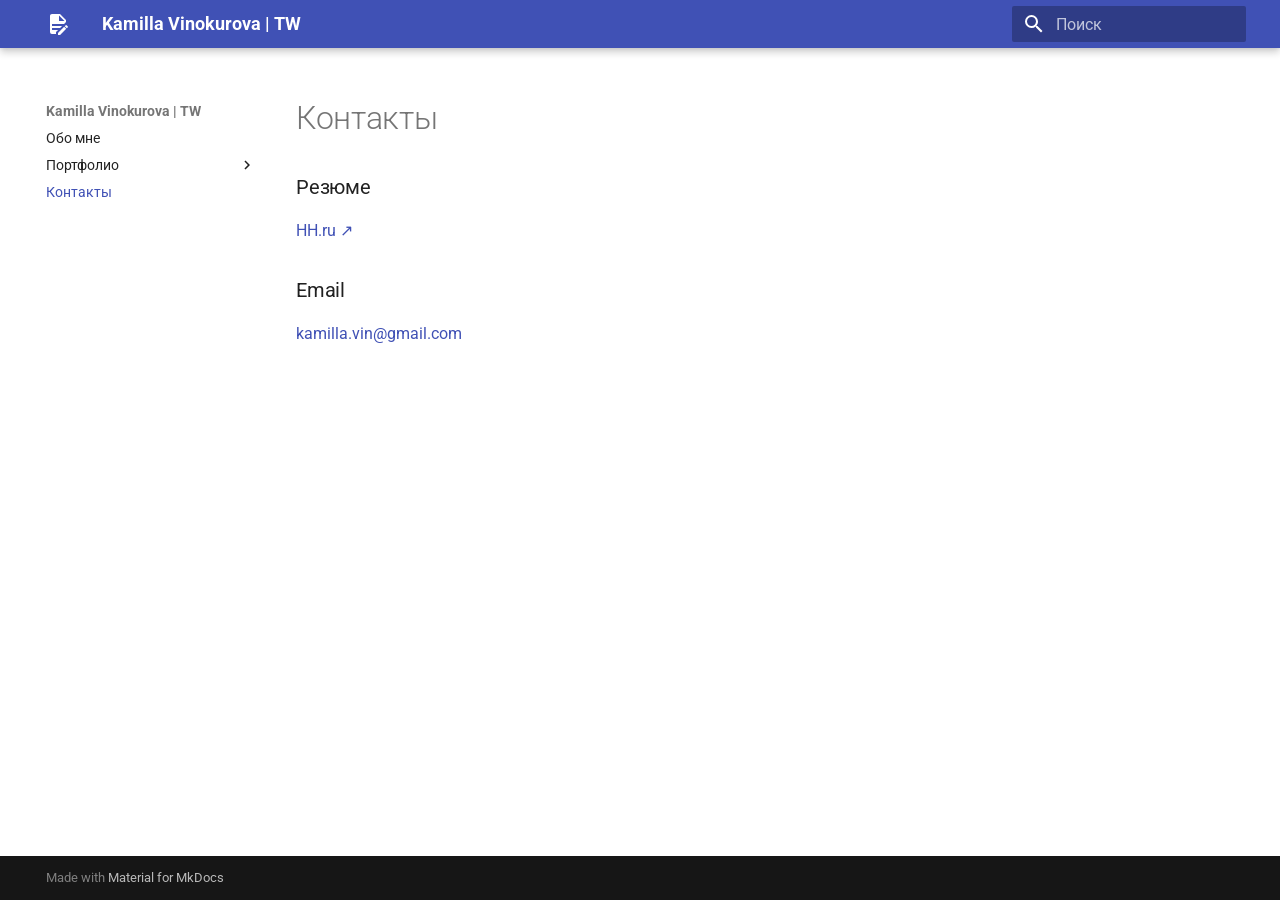
==== contacts/index.html @ a93f8b71 "Deployed 74d7a4c with MkDocs version: 1.5.3" ====
<!doctype html>
<html lang="ru" class="no-js">
  <head>
    
      <meta charset="utf-8">
      <meta name="viewport" content="width=device-width,initial-scale=1">
      
      
      
      
        <link rel="prev" href="../portfolio/articles-diagrams/">
      
      
      
      <link rel="icon" href="../assets/images/favicon.png">
      <meta name="generator" content="mkdocs-1.5.3, mkdocs-material-9.5.17">
    
    
      
        <title>Контакты - Kamilla Vinokurova | TW</title>
      
    
    
      <link rel="stylesheet" href="../assets/stylesheets/main.bcfcd587.min.css">
      
        
        <link rel="stylesheet" href="../assets/stylesheets/palette.06af60db.min.css">
      
      


    
    
      
    
    
      
        
        
        <link rel="preconnect" href="https://fonts.gstatic.com" crossorigin>
        <link rel="stylesheet" href="https://fonts.googleapis.com/css?family=Roboto:300,300i,400,400i,700,700i%7CRoboto+Mono:400,400i,700,700i&display=fallback">
        <style>:root{--md-text-font:"Roboto";--md-code-font:"Roboto Mono"}</style>
      
    
    
      <link rel="stylesheet" href="../stylesheets/extra.css">
    
    <script>__md_scope=new URL("..",location),__md_hash=e=>[...e].reduce((e,_)=>(e<<5)-e+_.charCodeAt(0),0),__md_get=(e,_=localStorage,t=__md_scope)=>JSON.parse(_.getItem(t.pathname+"."+e)),__md_set=(e,_,t=localStorage,a=__md_scope)=>{try{t.setItem(a.pathname+"."+e,JSON.stringify(_))}catch(e){}}</script>
    
      

    
    
    
  </head>
  
  
    
    
    
    
    
    <body dir="ltr" data-md-color-scheme="default" data-md-color-primary="indigo" data-md-color-accent="indigo">
  
    
    <input class="md-toggle" data-md-toggle="drawer" type="checkbox" id="__drawer" autocomplete="off">
    <input class="md-toggle" data-md-toggle="search" type="checkbox" id="__search" autocomplete="off">
    <label class="md-overlay" for="__drawer"></label>
    <div data-md-component="skip">
      
    </div>
    <div data-md-component="announce">
      
    </div>
    
    
      

  

<header class="md-header md-header--shadow" data-md-component="header">
  <nav class="md-header__inner md-grid" aria-label="Верхний колонтитул">
    <a href=".." title="Kamilla Vinokurova | TW" class="md-header__button md-logo" aria-label="Kamilla Vinokurova | TW" data-md-component="logo">
      
  
  <svg xmlns="http://www.w3.org/2000/svg" viewBox="0 0 24 24"><path d="M6 2c-1.11 0-2 .89-2 2v16a2 2 0 0 0 2 2h4v-1.91L12.09 18H6v-2h8.09l2-2H6v-2h12.09L20 10.09V8l-6-6H6m7 1.5L18.5 9H13V3.5m7.15 9.5a.55.55 0 0 0-.4.16l-1.02 1.02 2.09 2.08 1.02-1.01c.21-.22.21-.58 0-.79l-1.3-1.3a.544.544 0 0 0-.39-.16m-2.01 1.77L12 20.92V23h2.08l6.15-6.15-2.09-2.08Z"/></svg>

    </a>
    <label class="md-header__button md-icon" for="__drawer">
      
      <svg xmlns="http://www.w3.org/2000/svg" viewBox="0 0 24 24"><path d="M3 6h18v2H3V6m0 5h18v2H3v-2m0 5h18v2H3v-2Z"/></svg>
    </label>
    <div class="md-header__title" data-md-component="header-title">
      <div class="md-header__ellipsis">
        <div class="md-header__topic">
          <span class="md-ellipsis">
            Kamilla Vinokurova | TW
          </span>
        </div>
        <div class="md-header__topic" data-md-component="header-topic">
          <span class="md-ellipsis">
            
              Контакты
            
          </span>
        </div>
      </div>
    </div>
    
      
    
    
    
    
      <label class="md-header__button md-icon" for="__search">
        
        <svg xmlns="http://www.w3.org/2000/svg" viewBox="0 0 24 24"><path d="M9.5 3A6.5 6.5 0 0 1 16 9.5c0 1.61-.59 3.09-1.56 4.23l.27.27h.79l5 5-1.5 1.5-5-5v-.79l-.27-.27A6.516 6.516 0 0 1 9.5 16 6.5 6.5 0 0 1 3 9.5 6.5 6.5 0 0 1 9.5 3m0 2C7 5 5 7 5 9.5S7 14 9.5 14 14 12 14 9.5 12 5 9.5 5Z"/></svg>
      </label>
      <div class="md-search" data-md-component="search" role="dialog">
  <label class="md-search__overlay" for="__search"></label>
  <div class="md-search__inner" role="search">
    <form class="md-search__form" name="search">
      <input type="text" class="md-search__input" name="query" aria-label="Поиск" placeholder="Поиск" autocapitalize="off" autocorrect="off" autocomplete="off" spellcheck="false" data-md-component="search-query" required>
      <label class="md-search__icon md-icon" for="__search">
        
        <svg xmlns="http://www.w3.org/2000/svg" viewBox="0 0 24 24"><path d="M9.5 3A6.5 6.5 0 0 1 16 9.5c0 1.61-.59 3.09-1.56 4.23l.27.27h.79l5 5-1.5 1.5-5-5v-.79l-.27-.27A6.516 6.516 0 0 1 9.5 16 6.5 6.5 0 0 1 3 9.5 6.5 6.5 0 0 1 9.5 3m0 2C7 5 5 7 5 9.5S7 14 9.5 14 14 12 14 9.5 12 5 9.5 5Z"/></svg>
        
        <svg xmlns="http://www.w3.org/2000/svg" viewBox="0 0 24 24"><path d="M20 11v2H8l5.5 5.5-1.42 1.42L4.16 12l7.92-7.92L13.5 5.5 8 11h12Z"/></svg>
      </label>
      <nav class="md-search__options" aria-label="Поиск">
        
        <button type="reset" class="md-search__icon md-icon" title="Очистить" aria-label="Очистить" tabindex="-1">
          
          <svg xmlns="http://www.w3.org/2000/svg" viewBox="0 0 24 24"><path d="M19 6.41 17.59 5 12 10.59 6.41 5 5 6.41 10.59 12 5 17.59 6.41 19 12 13.41 17.59 19 19 17.59 13.41 12 19 6.41Z"/></svg>
        </button>
      </nav>
      
    </form>
    <div class="md-search__output">
      <div class="md-search__scrollwrap" data-md-scrollfix>
        <div class="md-search-result" data-md-component="search-result">
          <div class="md-search-result__meta">
            Инициализация поиска
          </div>
          <ol class="md-search-result__list" role="presentation"></ol>
        </div>
      </div>
    </div>
  </div>
</div>
    
    
  </nav>
  
</header>
    
    <div class="md-container" data-md-component="container">
      
      
        
          
        
      
      <main class="md-main" data-md-component="main">
        <div class="md-main__inner md-grid">
          
            
              
              <div class="md-sidebar md-sidebar--primary" data-md-component="sidebar" data-md-type="navigation" >
                <div class="md-sidebar__scrollwrap">
                  <div class="md-sidebar__inner">
                    



<nav class="md-nav md-nav--primary" aria-label="Навигация" data-md-level="0">
  <label class="md-nav__title" for="__drawer">
    <a href=".." title="Kamilla Vinokurova | TW" class="md-nav__button md-logo" aria-label="Kamilla Vinokurova | TW" data-md-component="logo">
      
  
  <svg xmlns="http://www.w3.org/2000/svg" viewBox="0 0 24 24"><path d="M6 2c-1.11 0-2 .89-2 2v16a2 2 0 0 0 2 2h4v-1.91L12.09 18H6v-2h8.09l2-2H6v-2h12.09L20 10.09V8l-6-6H6m7 1.5L18.5 9H13V3.5m7.15 9.5a.55.55 0 0 0-.4.16l-1.02 1.02 2.09 2.08 1.02-1.01c.21-.22.21-.58 0-.79l-1.3-1.3a.544.544 0 0 0-.39-.16m-2.01 1.77L12 20.92V23h2.08l6.15-6.15-2.09-2.08Z"/></svg>

    </a>
    Kamilla Vinokurova | TW
  </label>
  
  <ul class="md-nav__list" data-md-scrollfix>
    
      
      
  
  
  
  
    <li class="md-nav__item">
      <a href=".." class="md-nav__link">
        
  
  <span class="md-ellipsis">
    Обо мне
  </span>
  

      </a>
    </li>
  

    
      
      
  
  
  
  
    
    
    
    
    <li class="md-nav__item md-nav__item--nested">
      
        
        
        <input class="md-nav__toggle md-toggle " type="checkbox" id="__nav_2" >
        
          
          <label class="md-nav__link" for="__nav_2" id="__nav_2_label" tabindex="0">
            
  
  <span class="md-ellipsis">
    Портфолио
  </span>
  

            <span class="md-nav__icon md-icon"></span>
          </label>
        
        <nav class="md-nav" data-md-level="1" aria-labelledby="__nav_2_label" aria-expanded="false">
          <label class="md-nav__title" for="__nav_2">
            <span class="md-nav__icon md-icon"></span>
            Портфолио
          </label>
          <ul class="md-nav__list" data-md-scrollfix>
            
              
                
  
  
  
  
    <li class="md-nav__item">
      <a href="../portfolio/user-guides/" class="md-nav__link">
        
  
  <span class="md-ellipsis">
    Руководства пользователя
  </span>
  

      </a>
    </li>
  

              
            
              
                
  
  
  
  
    <li class="md-nav__item">
      <a href="../portfolio/product-docs/" class="md-nav__link">
        
  
  <span class="md-ellipsis">
    Datasheets и паспорта
  </span>
  

      </a>
    </li>
  

              
            
              
                
  
  
  
  
    <li class="md-nav__item">
      <a href="../portfolio/certification/" class="md-nav__link">
        
  
  <span class="md-ellipsis">
    Сертификация
  </span>
  

      </a>
    </li>
  

              
            
              
                
  
  
  
  
    <li class="md-nav__item">
      <a href="../portfolio/articles-diagrams/" class="md-nav__link">
        
  
  <span class="md-ellipsis">
    Статьи и схемы
  </span>
  

      </a>
    </li>
  

              
            
          </ul>
        </nav>
      
    </li>
  

    
      
      
  
  
    
  
  
  
    <li class="md-nav__item md-nav__item--active">
      
      <input class="md-nav__toggle md-toggle" type="checkbox" id="__toc">
      
      
      
      <a href="./" class="md-nav__link md-nav__link--active">
        
  
  <span class="md-ellipsis">
    Контакты
  </span>
  

      </a>
      
    </li>
  

    
  </ul>
</nav>
                  </div>
                </div>
              </div>
            
            
              
              <div class="md-sidebar md-sidebar--secondary" data-md-component="sidebar" data-md-type="toc" >
                <div class="md-sidebar__scrollwrap">
                  <div class="md-sidebar__inner">
                    

<nav class="md-nav md-nav--secondary" aria-label="Содержание">
  
  
  
  
</nav>
                  </div>
                </div>
              </div>
            
          
          
            <div class="md-content" data-md-component="content">
              <article class="md-content__inner md-typeset">
                
                  


<h1>Контакты</h1>

<div class="contacts-grid">

    <div class="contact-card">
        <h3>Резюме</h3>
        <a href="https://hh.ru/resume/ebfca2e8ff0251834f0039ed1f47686b756761" target="_blank">HH.ru ↗</a>
    </div>

    <div class="contact-card">
        <h3>Email</h3>
        <a href="mailto:kamilla.vin@gmail.com">kamilla.vin@gmail.com</a>
    </div>

   <!--
   <div class="contact-card">
        <h3>LinkedIn</h3>
        <a href="ССЫЛКА_НА_LINKEDIN" target="_blank">Профиль ↗</a>
    </div>

    <div class="contact-card">
        <h3>Habr Career</h3>
        <a href="ССЫЛКА_НА_HABR" target="_blank">Профиль ↗</a>
    </div>
    -->

</div>












                
              </article>
            </div>
          
          
<script>var target=document.getElementById(location.hash.slice(1));target&&target.name&&(target.checked=target.name.startsWith("__tabbed_"))</script>
        </div>
        
      </main>
      
        <footer class="md-footer">
  
  <div class="md-footer-meta md-typeset">
    <div class="md-footer-meta__inner md-grid">
      <div class="md-copyright">
  
  
    Made with
    <a href="https://squidfunk.github.io/mkdocs-material/" target="_blank" rel="noopener">
      Material for MkDocs
    </a>
  
</div>
      
    </div>
  </div>
</footer>
      
    </div>
    <div class="md-dialog" data-md-component="dialog">
      <div class="md-dialog__inner md-typeset"></div>
    </div>
    
    
    <script id="__config" type="application/json">{"base": "..", "features": [], "search": "../assets/javascripts/workers/search.b8dbb3d2.min.js", "translations": {"clipboard.copied": "\u0421\u043a\u043e\u043f\u0438\u0440\u043e\u0432\u0430\u043d\u043e \u0432 \u0431\u0443\u0444\u0435\u0440", "clipboard.copy": "\u041a\u043e\u043f\u0438\u0440\u043e\u0432\u0430\u0442\u044c \u0432 \u0431\u0443\u0444\u0435\u0440", "search.result.more.one": "\u0415\u0449\u0451 1 \u043d\u0430 \u044d\u0442\u043e\u0439 \u0441\u0442\u0440\u0430\u043d\u0438\u0446\u0435", "search.result.more.other": "\u0415\u0449\u0451 # \u043d\u0430 \u044d\u0442\u043e\u0439 \u0441\u0442\u0440\u0430\u043d\u0438\u0446\u0435", "search.result.none": "\u0421\u043e\u0432\u043f\u0430\u0434\u0435\u043d\u0438\u0439 \u043d\u0435 \u043d\u0430\u0439\u0434\u0435\u043d\u043e", "search.result.one": "\u041d\u0430\u0439\u0434\u0435\u043d\u043e 1 \u0441\u043e\u0432\u043f\u0430\u0434\u0435\u043d\u0438\u0435", "search.result.other": "\u041d\u0430\u0439\u0434\u0435\u043d\u043e \u0441\u043e\u0432\u043f\u0430\u0434\u0435\u043d\u0438\u0439: #", "search.result.placeholder": "\u041d\u0430\u0447\u043d\u0438\u0442\u0435 \u043f\u0435\u0447\u0430\u0442\u0430\u0442\u044c \u0434\u043b\u044f \u043f\u043e\u0438\u0441\u043a\u0430", "search.result.term.missing": "\u041e\u0442\u0441\u0443\u0442\u0441\u0442\u0432\u0443\u0435\u0442", "select.version": "\u0412\u044b\u0431\u0435\u0440\u0438\u0442\u0435 \u0432\u0435\u0440\u0441\u0438\u044e"}}</script>
    
    
      <script src="../assets/javascripts/bundle.1e8ae164.min.js"></script>
      
    
  </body>
</html>
---- assets/stylesheets/main.bcfcd587.min.css ----
@charset "UTF-8";html{-webkit-text-size-adjust:none;-moz-text-size-adjust:none;text-size-adjust:none;box-sizing:border-box}*,:after,:before{box-sizing:inherit}@media (prefers-reduced-motion){*,:after,:before{transition:none!important}}body{margin:0}a,button,input,label{-webkit-tap-highlight-color:transparent}a{color:inherit;text-decoration:none}hr{border:0;box-sizing:initial;display:block;height:.05rem;overflow:visible;padding:0}small{font-size:80%}sub,sup{line-height:1em}img{border-style:none}table{border-collapse:initial;border-spacing:0}td,th{font-weight:400;vertical-align:top}button{background:#0000;border:0;font-family:inherit;font-size:inherit;margin:0;padding:0}input{border:0;outline:none}:root{--md-primary-fg-color:#4051b5;--md-primary-fg-color--light:#5d6cc0;--md-primary-fg-color--dark:#303fa1;--md-primary-bg-color:#fff;--md-primary-bg-color--light:#ffffffb3;--md-accent-fg-color:#526cfe;--md-accent-fg-color--transparent:#526cfe1a;--md-accent-bg-color:#fff;--md-accent-bg-color--light:#ffffffb3}[data-md-color-scheme=default]{color-scheme:light}[data-md-color-scheme=default] img[src$="#gh-dark-mode-only"],[data-md-color-scheme=default] img[src$="#only-dark"]{display:none}:root,[data-md-color-scheme=default]{--md-hue:225deg;--md-default-fg-color:#000000de;--md-default-fg-color--light:#0000008a;--md-default-fg-color--lighter:#00000052;--md-default-fg-color--lightest:#00000012;--md-default-bg-color:#fff;--md-default-bg-color--light:#ffffffb3;--md-default-bg-color--lighter:#ffffff4d;--md-default-bg-color--lightest:#ffffff1f;--md-code-fg-color:#36464e;--md-code-bg-color:#f5f5f5;--md-code-hl-color:#4287ff;--md-code-hl-color--light:#4287ff1a;--md-code-hl-number-color:#d52a2a;--md-code-hl-special-color:#db1457;--md-code-hl-function-color:#a846b9;--md-code-hl-constant-color:#6e59d9;--md-code-hl-keyword-color:#3f6ec6;--md-code-hl-string-color:#1c7d4d;--md-code-hl-name-color:var(--md-code-fg-color);--md-code-hl-operator-color:var(--md-default-fg-color--light);--md-code-hl-punctuation-color:var(--md-default-fg-color--light);--md-code-hl-comment-color:var(--md-default-fg-color--light);--md-code-hl-generic-color:var(--md-default-fg-color--light);--md-code-hl-variable-color:var(--md-default-fg-color--light);--md-typeset-color:var(--md-default-fg-color);--md-typeset-a-color:var(--md-primary-fg-color);--md-typeset-del-color:#f5503d26;--md-typeset-ins-color:#0bd57026;--md-typeset-kbd-color:#fafafa;--md-typeset-kbd-accent-color:#fff;--md-typeset-kbd-border-color:#b8b8b8;--md-typeset-mark-color:#ffff0080;--md-typeset-table-color:#0000001f;--md-typeset-table-color--light:rgba(0,0,0,.035);--md-admonition-fg-color:var(--md-default-fg-color);--md-admonition-bg-color:var(--md-default-bg-color);--md-warning-fg-color:#000000de;--md-warning-bg-color:#ff9;--md-footer-fg-color:#fff;--md-footer-fg-color--light:#ffffffb3;--md-footer-fg-color--lighter:#ffffff73;--md-footer-bg-color:#000000de;--md-footer-bg-color--dark:#00000052;--md-shadow-z1:0 0.2rem 0.5rem #0000000d,0 0 0.05rem #0000001a;--md-shadow-z2:0 0.2rem 0.5rem #0000001a,0 0 0.05rem #00000040;--md-shadow-z3:0 0.2rem 0.5rem #0003,0 0 0.05rem #00000059}.md-icon svg{fill:currentcolor;display:block;height:1.2rem;width:1.2rem}body{-webkit-font-smoothing:antialiased;-moz-osx-font-smoothing:grayscale;--md-text-font-family:var(--md-text-font,_),-apple-system,BlinkMacSystemFont,Helvetica,Arial,sans-serif;--md-code-font-family:var(--md-code-font,_),SFMono-Regular,Consolas,Menlo,monospace}aside,body,input{font-feature-settings:"kern","liga";color:var(--md-typeset-color);font-family:var(--md-text-font-family)}code,kbd,pre{font-feature-settings:"kern";font-family:var(--md-code-font-family)}:root{--md-typeset-table-sort-icon:url('data:image/svg+xml;charset=utf-8,<svg xmlns="http://www.w3.org/2000/svg" viewBox="0 0 24 24"><path d="m18 21-4-4h3V7h-3l4-4 4 4h-3v10h3M2 19v-2h10v2M2 13v-2h7v2M2 7V5h4v2H2Z"/></svg>');--md-typeset-table-sort-icon--asc:url('data:image/svg+xml;charset=utf-8,<svg xmlns="http://www.w3.org/2000/svg" viewBox="0 0 24 24"><path d="M19 17h3l-4 4-4-4h3V3h2M2 17h10v2H2M6 5v2H2V5m0 6h7v2H2v-2Z"/></svg>');--md-typeset-table-sort-icon--desc:url('data:image/svg+xml;charset=utf-8,<svg xmlns="http://www.w3.org/2000/svg" viewBox="0 0 24 24"><path d="M19 7h3l-4-4-4 4h3v14h2M2 17h10v2H2M6 5v2H2V5m0 6h7v2H2v-2Z"/></svg>')}.md-typeset{-webkit-print-color-adjust:exact;color-adjust:exact;font-size:.8rem;line-height:1.6}@media print{.md-typeset{font-size:.68rem}}.md-typeset blockquote,.md-typeset dl,.md-typeset figure,.md-typeset ol,.md-typeset pre,.md-typeset ul{margin-bottom:1em;margin-top:1em}.md-typeset h1{color:var(--md-default-fg-color--light);font-size:2em;line-height:1.3;margin:0 0 1.25em}.md-typeset h1,.md-typeset h2{font-weight:300;letter-spacing:-.01em}.md-typeset h2{font-size:1.5625em;line-height:1.4;margin:1.6em 0 .64em}.md-typeset h3{font-size:1.25em;font-weight:400;letter-spacing:-.01em;line-height:1.5;margin:1.6em 0 .8em}.md-typeset h2+h3{margin-top:.8em}.md-typeset h4{font-weight:700;letter-spacing:-.01em;margin:1em 0}.md-typeset h5,.md-typeset h6{color:var(--md-default-fg-color--light);font-size:.8em;font-weight:700;letter-spacing:-.01em;margin:1.25em 0}.md-typeset h5{text-transform:uppercase}.md-typeset hr{border-bottom:.05rem solid var(--md-default-fg-color--lightest);display:flow-root;margin:1.5em 0}.md-typeset a{color:var(--md-typeset-a-color);word-break:break-word}.md-typeset a,.md-typeset a:before{transition:color 125ms}.md-typeset a:focus,.md-typeset a:hover{color:var(--md-accent-fg-color)}.md-typeset a:focus code,.md-typeset a:hover code{background-color:var(--md-accent-fg-color--transparent)}.md-typeset a code{color:currentcolor;transition:background-color 125ms}.md-typeset a.focus-visible{outline-color:var(--md-accent-fg-color);outline-offset:.2rem}.md-typeset code,.md-typeset kbd,.md-typeset pre{color:var(--md-code-fg-color);direction:ltr;font-variant-ligatures:none}@media print{.md-typeset code,.md-typeset kbd,.md-typeset pre{white-space:pre-wrap}}.md-typeset code{background-color:var(--md-code-bg-color);border-radius:.1rem;-webkit-box-decoration-break:clone;box-decoration-break:clone;font-size:.85em;padding:0 .2941176471em;word-break:break-word}.md-typeset code:not(.focus-visible){-webkit-tap-highlight-color:transparent;outline:none}.md-typeset pre{display:flow-root;line-height:1.4;position:relative}.md-typeset pre>code{-webkit-box-decoration-break:slice;box-decoration-break:slice;box-shadow:none;display:block;margin:0;outline-color:var(--md-accent-fg-color);overflow:auto;padding:.7720588235em 1.1764705882em;scrollbar-color:var(--md-default-fg-color--lighter) #0000;scrollbar-width:thin;touch-action:auto;word-break:normal}.md-typeset pre>code:hover{scrollbar-color:var(--md-accent-fg-color) #0000}.md-typeset pre>code::-webkit-scrollbar{height:.2rem;width:.2rem}.md-typeset pre>code::-webkit-scrollbar-thumb{background-color:var(--md-default-fg-color--lighter)}.md-typeset pre>code::-webkit-scrollbar-thumb:hover{background-color:var(--md-accent-fg-color)}.md-typeset kbd{background-color:var(--md-typeset-kbd-color);border-radius:.1rem;box-shadow:0 .1rem 0 .05rem var(--md-typeset-kbd-border-color),0 .1rem 0 var(--md-typeset-kbd-border-color),0 -.1rem .2rem var(--md-typeset-kbd-accent-color) inset;color:var(--md-default-fg-color);display:inline-block;font-size:.75em;padding:0 .6666666667em;vertical-align:text-top;word-break:break-word}.md-typeset mark{background-color:var(--md-typeset-mark-color);-webkit-box-decoration-break:clone;box-decoration-break:clone;color:inherit;word-break:break-word}.md-typeset abbr{border-bottom:.05rem dotted var(--md-default-fg-color--light);cursor:help;text-decoration:none}.md-typeset small{opacity:.75}[dir=ltr] .md-typeset sub,[dir=ltr] .md-typeset sup{margin-left:.078125em}[dir=rtl] .md-typeset sub,[dir=rtl] .md-typeset sup{margin-right:.078125em}[dir=ltr] .md-typeset blockquote{padding-left:.6rem}[dir=rtl] .md-typeset blockquote{padding-right:.6rem}[dir=ltr] .md-typeset blockquote{border-left:.2rem solid var(--md-default-fg-color--lighter)}[dir=rtl] .md-typeset blockquote{border-right:.2rem solid var(--md-default-fg-color--lighter)}.md-typeset blockquote{color:var(--md-default-fg-color--light);margin-left:0;margin-right:0}.md-typeset ul{list-style-type:disc}[dir=ltr] .md-typeset ol,[dir=ltr] .md-typeset ul{margin-left:.625em}[dir=rtl] .md-typeset ol,[dir=rtl] .md-typeset ul{margin-right:.625em}.md-typeset ol,.md-typeset ul{padding:0}.md-typeset ol:not([hidden]),.md-typeset ul:not([hidden]){display:flow-root}.md-typeset ol ol,.md-typeset ul ol{list-style-type:lower-alpha}.md-typeset ol ol ol,.md-typeset ul ol ol{list-style-type:lower-roman}[dir=ltr] .md-typeset ol li,[dir=ltr] .md-typeset ul li{margin-left:1.25em}[dir=rtl] .md-typeset ol li,[dir=rtl] .md-typeset ul li{margin-right:1.25em}.md-typeset ol li,.md-typeset ul li{margin-bottom:.5em}.md-typeset ol li blockquote,.md-typeset ol li p,.md-typeset ul li blockquote,.md-typeset ul li p{margin:.5em 0}.md-typeset ol li:last-child,.md-typeset ul li:last-child{margin-bottom:0}[dir=ltr] .md-typeset ol li ol,[dir=ltr] .md-typeset ol li ul,[dir=ltr] .md-typeset ul li ol,[dir=ltr] .md-typeset ul li ul{margin-left:.625em}[dir=rtl] .md-typeset ol li ol,[dir=rtl] .md-typeset ol li ul,[dir=rtl] .md-typeset ul li ol,[dir=rtl] .md-typeset ul li ul{margin-right:.625em}.md-typeset ol li ol,.md-typeset ol li ul,.md-typeset ul li ol,.md-typeset ul li ul{margin-bottom:.5em;margin-top:.5em}[dir=ltr] .md-typeset dd{margin-left:1.875em}[dir=rtl] .md-typeset dd{margin-right:1.875em}.md-typeset dd{margin-bottom:1.5em;margin-top:1em}.md-typeset img,.md-typeset svg,.md-typeset video{height:auto;max-width:100%}.md-typeset img[align=left]{margin:1em 1em 1em 0}.md-typeset img[align=right]{margin:1em 0 1em 1em}.md-typeset img[align]:only-child{margin-top:0}.md-typeset figure{display:flow-root;margin:1em auto;max-width:100%;text-align:center;width:-moz-fit-content;width:fit-content}.md-typeset figure img{display:block;margin:0 auto}.md-typeset figcaption{font-style:italic;margin:1em auto;max-width:24rem}.md-typeset iframe{max-width:100%}.md-typeset table:not([class]){background-color:var(--md-default-bg-color);border:.05rem solid var(--md-typeset-table-color);border-radius:.1rem;display:inline-block;font-size:.64rem;max-width:100%;overflow:auto;touch-action:auto}@media print{.md-typeset table:not([class]){display:table}}.md-typeset table:not([class])+*{margin-top:1.5em}.md-typeset table:not([class]) td>:first-child,.md-typeset table:not([class]) th>:first-child{margin-top:0}.md-typeset table:not([class]) td>:last-child,.md-typeset table:not([class]) th>:last-child{margin-bottom:0}.md-typeset table:not([class]) td:not([align]),.md-typeset table:not([class]) th:not([align]){text-align:left}[dir=rtl] .md-typeset table:not([class]) td:not([align]),[dir=rtl] .md-typeset table:not([class]) th:not([align]){text-align:right}.md-typeset table:not([class]) th{font-weight:700;min-width:5rem;padding:.9375em 1.25em;vertical-align:top}.md-typeset table:not([class]) td{border-top:.05rem solid var(--md-typeset-table-color);padding:.9375em 1.25em;vertical-align:top}.md-typeset table:not([class]) tbody tr{transition:background-color 125ms}.md-typeset table:not([class]) tbody tr:hover{background-color:var(--md-typeset-table-color--light);box-shadow:0 .05rem 0 var(--md-default-bg-color) inset}.md-typeset table:not([class]) a{word-break:normal}.md-typeset table th[role=columnheader]{cursor:pointer}[dir=ltr] .md-typeset table th[role=columnheader]:after{margin-left:.5em}[dir=rtl] .md-typeset table th[role=columnheader]:after{margin-right:.5em}.md-typeset table th[role=columnheader]:after{content:"";display:inline-block;height:1.2em;-webkit-mask-image:var(--md-typeset-table-sort-icon);mask-image:var(--md-typeset-table-sort-icon);-webkit-mask-repeat:no-repeat;mask-repeat:no-repeat;-webkit-mask-size:contain;mask-size:contain;transition:background-color 125ms;vertical-align:text-bottom;width:1.2em}.md-typeset table th[role=columnheader]:hover:after{background-color:var(--md-default-fg-color--lighter)}.md-typeset table th[role=columnheader][aria-sort=ascending]:after{background-color:var(--md-default-fg-color--light);-webkit-mask-image:var(--md-typeset-table-sort-icon--asc);mask-image:var(--md-typeset-table-sort-icon--asc)}.md-typeset table th[role=columnheader][aria-sort=descending]:after{background-color:var(--md-default-fg-color--light);-webkit-mask-image:var(--md-typeset-table-sort-icon--desc);mask-image:var(--md-typeset-table-sort-icon--desc)}.md-typeset__scrollwrap{margin:1em -.8rem;overflow-x:auto;touch-action:auto}.md-typeset__table{display:inline-block;margin-bottom:.5em;padding:0 .8rem}@media print{.md-typeset__table{display:block}}html .md-typeset__table table{display:table;margin:0;overflow:hidden;width:100%}@media screen and (max-width:44.984375em){.md-content__inner>pre{margin:1em -.8rem}.md-content__inner>pre code{border-radius:0}}.md-typeset .md-author{border-radius:100%;display:block;flex-shrink:0;height:1.6rem;overflow:hidden;position:relative;transition:color 125ms,transform 125ms;width:1.6rem}.md-typeset .md-author img{display:block}.md-typeset .md-author--more{background:var(--md-default-fg-color--lightest);color:var(--md-default-fg-color--lighter);font-size:.6rem;font-weight:700;line-height:1.6rem;text-align:center}.md-typeset .md-author--long{height:2.4rem;width:2.4rem}.md-typeset a.md-author{transform:scale(1)}.md-typeset a.md-author img{filter:grayscale(100%) opacity(75%);transition:filter 125ms}.md-typeset a.md-author:focus,.md-typeset a.md-author:hover{transform:scale(1.1);z-index:1}.md-typeset a.md-author:focus img,.md-typeset a.md-author:hover img{filter:grayscale(0)}.md-banner{background-color:var(--md-footer-bg-color);color:var(--md-footer-fg-color);overflow:auto}@media print{.md-banner{display:none}}.md-banner--warning{background-color:var(--md-warning-bg-color);color:var(--md-warning-fg-color)}.md-banner__inner{font-size:.7rem;margin:.6rem auto;padding:0 .8rem}[dir=ltr] .md-banner__button{float:right}[dir=rtl] .md-banner__button{float:left}.md-banner__button{color:inherit;cursor:pointer;transition:opacity .25s}.no-js .md-banner__button{display:none}.md-banner__button:hover{opacity:.7}html{font-size:125%;height:100%;overflow-x:hidden}@media screen and (min-width:100em){html{font-size:137.5%}}@media screen and (min-width:125em){html{font-size:150%}}body{background-color:var(--md-default-bg-color);display:flex;flex-direction:column;font-size:.5rem;min-height:100%;position:relative;width:100%}@media print{body{display:block}}@media screen and (max-width:59.984375em){body[data-md-scrolllock]{position:fixed}}.md-grid{margin-left:auto;margin-right:auto;max-width:61rem}.md-container{display:flex;flex-direction:column;flex-grow:1}@media print{.md-container{display:block}}.md-main{flex-grow:1}.md-main__inner{display:flex;height:100%;margin-top:1.5rem}.md-ellipsis{overflow:hidden;text-overflow:ellipsis}.md-toggle{display:none}.md-option{height:0;opacity:0;position:absolute;width:0}.md-option:checked+label:not([hidden]){display:block}.md-option.focus-visible+label{outline-color:var(--md-accent-fg-color);outline-style:auto}.md-skip{background-color:var(--md-default-fg-color);border-radius:.1rem;color:var(--md-default-bg-color);font-size:.64rem;margin:.5rem;opacity:0;outline-color:var(--md-accent-fg-color);padding:.3rem .5rem;position:fixed;transform:translateY(.4rem);z-index:-1}.md-skip:focus{opacity:1;transform:translateY(0);transition:transform .25s cubic-bezier(.4,0,.2,1),opacity 175ms 75ms;z-index:10}@page{margin:25mm}:root{--md-clipboard-icon:url('data:image/svg+xml;charset=utf-8,<svg xmlns="http://www.w3.org/2000/svg" viewBox="0 0 24 24"><path d="M19 21H8V7h11m0-2H8a2 2 0 0 0-2 2v14a2 2 0 0 0 2 2h11a2 2 0 0 0 2-2V7a2 2 0 0 0-2-2m-3-4H4a2 2 0 0 0-2 2v14h2V3h12V1Z"/></svg>')}.md-clipboard{border-radius:.1rem;color:var(--md-default-fg-color--lightest);cursor:pointer;height:1.5em;outline-color:var(--md-accent-fg-color);outline-offset:.1rem;position:absolute;right:.5em;top:.5em;transition:color .25s;width:1.5em;z-index:1}@media print{.md-clipboard{display:none}}.md-clipboard:not(.focus-visible){-webkit-tap-highlight-color:transparent;outline:none}:hover>.md-clipboard{color:var(--md-default-fg-color--light)}.md-clipboard:focus,.md-clipboard:hover{color:var(--md-accent-fg-color)}.md-clipboard:after{background-color:currentcolor;content:"";display:block;height:1.125em;margin:0 auto;-webkit-mask-image:var(--md-clipboard-icon);mask-image:var(--md-clipboard-icon);-webkit-mask-position:center;mask-position:center;-webkit-mask-repeat:no-repeat;mask-repeat:no-repeat;-webkit-mask-size:contain;mask-size:contain;width:1.125em}.md-clipboard--inline{cursor:pointer}.md-clipboard--inline code{transition:color .25s,background-color .25s}.md-clipboard--inline:focus code,.md-clipboard--inline:hover code{background-color:var(--md-accent-fg-color--transparent);color:var(--md-accent-fg-color)}@keyframes consent{0%{opacity:0;transform:translateY(100%)}to{opacity:1;transform:translateY(0)}}@keyframes overlay{0%{opacity:0}to{opacity:1}}.md-consent__overlay{animation:overlay .25s both;-webkit-backdrop-filter:blur(.1rem);backdrop-filter:blur(.1rem);background-color:#0000008a;height:100%;opacity:1;position:fixed;top:0;width:100%;z-index:5}.md-consent__inner{animation:consent .5s cubic-bezier(.1,.7,.1,1) both;background-color:var(--md-default-bg-color);border:0;border-radius:.1rem;bottom:0;box-shadow:0 0 .2rem #0000001a,0 .2rem .4rem #0003;max-height:100%;overflow:auto;padding:0;position:fixed;width:100%;z-index:5}.md-consent__form{padding:.8rem}.md-consent__settings{display:none;margin:1em 0}input:checked+.md-consent__settings{display:block}.md-consent__controls{margin-bottom:.8rem}.md-typeset .md-consent__controls .md-button{display:inline}@media screen and (max-width:44.984375em){.md-typeset .md-consent__controls .md-button{display:block;margin-top:.4rem;text-align:center;width:100%}}.md-consent label{cursor:pointer}.md-content{flex-grow:1;min-width:0}.md-content__inner{margin:0 .8rem 1.2rem;padding-top:.6rem}@media screen and (min-width:76.25em){[dir=ltr] .md-sidebar--primary:not([hidden])~.md-content>.md-content__inner{margin-left:1.2rem}[dir=ltr] .md-sidebar--secondary:not([hidden])~.md-content>.md-content__inner,[dir=rtl] .md-sidebar--primary:not([hidden])~.md-content>.md-content__inner{margin-right:1.2rem}[dir=rtl] .md-sidebar--secondary:not([hidden])~.md-content>.md-content__inner{margin-left:1.2rem}}.md-content__inner:before{content:"";display:block;height:.4rem}.md-content__inner>:last-child{margin-bottom:0}[dir=ltr] .md-content__button{float:right}[dir=rtl] .md-content__button{float:left}[dir=ltr] .md-content__button{margin-left:.4rem}[dir=rtl] .md-content__button{margin-right:.4rem}.md-content__button{margin:.4rem 0;padding:0}@media print{.md-content__button{display:none}}.md-typeset .md-content__button{color:var(--md-default-fg-color--lighter)}.md-content__button svg{display:inline;vertical-align:top}[dir=rtl] .md-content__button svg{transform:scaleX(-1)}[dir=ltr] .md-dialog{right:.8rem}[dir=rtl] .md-dialog{left:.8rem}.md-dialog{background-color:var(--md-default-fg-color);border-radius:.1rem;bottom:.8rem;box-shadow:var(--md-shadow-z3);min-width:11.1rem;opacity:0;padding:.4rem .6rem;pointer-events:none;position:fixed;transform:translateY(100%);transition:transform 0ms .4s,opacity .4s;z-index:4}@media print{.md-dialog{display:none}}.md-dialog--active{opacity:1;pointer-events:auto;transform:translateY(0);transition:transform .4s cubic-bezier(.075,.85,.175,1),opacity .4s}.md-dialog__inner{color:var(--md-default-bg-color);font-size:.7rem}.md-feedback{margin:2em 0 1em;text-align:center}.md-feedback fieldset{border:none;margin:0;padding:0}.md-feedback__title{font-weight:700;margin:1em auto}.md-feedback__inner{position:relative}.md-feedback__list{display:flex;flex-wrap:wrap;place-content:baseline center;position:relative}.md-feedback__list:hover .md-icon:not(:disabled){color:var(--md-default-fg-color--lighter)}:disabled .md-feedback__list{min-height:1.8rem}.md-feedback__icon{color:var(--md-default-fg-color--light);cursor:pointer;flex-shrink:0;margin:0 .1rem;transition:color 125ms}.md-feedback__icon:not(:disabled).md-icon:hover{color:var(--md-accent-fg-color)}.md-feedback__icon:disabled{color:var(--md-default-fg-color--lightest);pointer-events:none}.md-feedback__note{opacity:0;position:relative;transform:translateY(.4rem);transition:transform .4s cubic-bezier(.1,.7,.1,1),opacity .15s}.md-feedback__note>*{margin:0 auto;max-width:16rem}:disabled .md-feedback__note{opacity:1;transform:translateY(0)}.md-footer{background-color:var(--md-footer-bg-color);color:var(--md-footer-fg-color)}@media print{.md-footer{display:none}}.md-footer__inner{justify-content:space-between;overflow:auto;padding:.2rem}.md-footer__inner:not([hidden]){display:flex}.md-footer__link{align-items:end;display:flex;flex-grow:0.01;margin-bottom:.4rem;margin-top:1rem;max-width:100%;outline-color:var(--md-accent-fg-color);overflow:hidden;transition:opacity .25s}.md-footer__link:focus,.md-footer__link:hover{opacity:.7}[dir=rtl] .md-footer__link svg{transform:scaleX(-1)}@media screen and (max-width:44.984375em){.md-footer__link--prev{flex-shrink:0}.md-footer__link--prev .md-footer__title{display:none}}[dir=ltr] .md-footer__link--next{margin-left:auto}[dir=rtl] .md-footer__link--next{margin-right:auto}.md-footer__link--next{text-align:right}[dir=rtl] .md-footer__link--next{text-align:left}.md-footer__title{flex-grow:1;font-size:.9rem;margin-bottom:.7rem;max-width:calc(100% - 2.4rem);padding:0 1rem;white-space:nowrap}.md-footer__button{margin:.2rem;padding:.4rem}.md-footer__direction{font-size:.64rem;opacity:.7}.md-footer-meta{background-color:var(--md-footer-bg-color--dark)}.md-footer-meta__inner{display:flex;flex-wrap:wrap;justify-content:space-between;padding:.2rem}html .md-footer-meta.md-typeset a{color:var(--md-footer-fg-color--light)}html .md-footer-meta.md-typeset a:focus,html .md-footer-meta.md-typeset a:hover{color:var(--md-footer-fg-color)}.md-copyright{color:var(--md-footer-fg-color--lighter);font-size:.64rem;margin:auto .6rem;padding:.4rem 0;width:100%}@media screen and (min-width:45em){.md-copyright{width:auto}}.md-copyright__highlight{color:var(--md-footer-fg-color--light)}.md-social{display:inline-flex;gap:.2rem;margin:0 .4rem;padding:.2rem 0 .6rem}@media screen and (min-width:45em){.md-social{padding:.6rem 0}}.md-social__link{display:inline-block;height:1.6rem;text-align:center;width:1.6rem}.md-social__link:before{line-height:1.9}.md-social__link svg{fill:currentcolor;max-height:.8rem;vertical-align:-25%}.md-typeset .md-button{border:.1rem solid;border-radius:.1rem;color:var(--md-primary-fg-color);cursor:pointer;display:inline-block;font-weight:700;padding:.625em 2em;transition:color 125ms,background-color 125ms,border-color 125ms}.md-typeset .md-button--primary{background-color:var(--md-primary-fg-color);border-color:var(--md-primary-fg-color);color:var(--md-primary-bg-color)}.md-typeset .md-button:focus,.md-typeset .md-button:hover{background-color:var(--md-accent-fg-color);border-color:var(--md-accent-fg-color);color:var(--md-accent-bg-color)}[dir=ltr] .md-typeset .md-input{border-top-left-radius:.1rem}[dir=ltr] .md-typeset .md-input,[dir=rtl] .md-typeset .md-input{border-top-right-radius:.1rem}[dir=rtl] .md-typeset .md-input{border-top-left-radius:.1rem}.md-typeset .md-input{border-bottom:.1rem solid var(--md-default-fg-color--lighter);box-shadow:var(--md-shadow-z1);font-size:.8rem;height:1.8rem;padding:0 .6rem;transition:border .25s,box-shadow .25s}.md-typeset .md-input:focus,.md-typeset .md-input:hover{border-bottom-color:var(--md-accent-fg-color);box-shadow:var(--md-shadow-z2)}.md-typeset .md-input--stretch{width:100%}.md-header{background-color:var(--md-primary-fg-color);box-shadow:0 0 .2rem #0000,0 .2rem .4rem #0000;color:var(--md-primary-bg-color);display:block;left:0;position:sticky;right:0;top:0;z-index:4}@media print{.md-header{display:none}}.md-header[hidden]{transform:translateY(-100%);transition:transform .25s cubic-bezier(.8,0,.6,1),box-shadow .25s}.md-header--shadow{box-shadow:0 0 .2rem #0000001a,0 .2rem .4rem #0003;transition:transform .25s cubic-bezier(.1,.7,.1,1),box-shadow .25s}.md-header__inner{align-items:center;display:flex;padding:0 .2rem}.md-header__button{color:currentcolor;cursor:pointer;margin:.2rem;outline-color:var(--md-accent-fg-color);padding:.4rem;position:relative;transition:opacity .25s;vertical-align:middle;z-index:1}.md-header__button:hover{opacity:.7}.md-header__button:not([hidden]){display:inline-block}.md-header__button:not(.focus-visible){-webkit-tap-highlight-color:transparent;outline:none}.md-header__button.md-logo{margin:.2rem;padding:.4rem}@media screen and (max-width:76.234375em){.md-header__button.md-logo{display:none}}.md-header__button.md-logo img,.md-header__button.md-logo svg{fill:currentcolor;display:block;height:1.2rem;width:auto}@media screen and (min-width:60em){.md-header__button[for=__search]{display:none}}.no-js .md-header__button[for=__search]{display:none}[dir=rtl] .md-header__button[for=__search] svg{transform:scaleX(-1)}@media screen and (min-width:76.25em){.md-header__button[for=__drawer]{display:none}}.md-header__topic{display:flex;max-width:100%;position:absolute;transition:transform .4s cubic-bezier(.1,.7,.1,1),opacity .15s;white-space:nowrap}.md-header__topic+.md-header__topic{opacity:0;pointer-events:none;transform:translateX(1.25rem);transition:transform .4s cubic-bezier(1,.7,.1,.1),opacity .15s;z-index:-1}[dir=rtl] .md-header__topic+.md-header__topic{transform:translateX(-1.25rem)}.md-header__topic:first-child{font-weight:700}[dir=ltr] .md-header__title{margin-left:1rem;margin-right:.4rem}[dir=rtl] .md-header__title{margin-left:.4rem;margin-right:1rem}.md-header__title{flex-grow:1;font-size:.9rem;height:2.4rem;line-height:2.4rem}.md-header__title--active .md-header__topic{opacity:0;pointer-events:none;transform:translateX(-1.25rem);transition:transform .4s cubic-bezier(1,.7,.1,.1),opacity .15s;z-index:-1}[dir=rtl] .md-header__title--active .md-header__topic{transform:translateX(1.25rem)}.md-header__title--active .md-header__topic+.md-header__topic{opacity:1;pointer-events:auto;transform:translateX(0);transition:transform .4s cubic-bezier(.1,.7,.1,1),opacity .15s;z-index:0}.md-header__title>.md-header__ellipsis{height:100%;position:relative;width:100%}.md-header__option{display:flex;flex-shrink:0;max-width:100%;transition:max-width 0ms .25s,opacity .25s .25s;white-space:nowrap}[data-md-toggle=search]:checked~.md-header .md-header__option{max-width:0;opacity:0;transition:max-width 0ms,opacity 0ms}.md-header__option>input{bottom:0}.md-header__source{display:none}@media screen and (min-width:60em){[dir=ltr] .md-header__source{margin-left:1rem}[dir=rtl] .md-header__source{margin-right:1rem}.md-header__source{display:block;max-width:11.7rem;width:11.7rem}}@media screen and (min-width:76.25em){[dir=ltr] .md-header__source{margin-left:1.4rem}[dir=rtl] .md-header__source{margin-right:1.4rem}}.md-meta{color:var(--md-default-fg-color--light);font-size:.7rem;line-height:1.3}.md-meta__list{display:inline-flex;flex-wrap:wrap;list-style:none;margin:0;padding:0}.md-meta__item:not(:last-child):after{content:"·";margin-left:.2rem;margin-right:.2rem}.md-meta__link{color:var(--md-typeset-a-color)}.md-meta__link:focus,.md-meta__link:hover{color:var(--md-accent-fg-color)}.md-draft{background-color:#ff1744;border-radius:.125em;color:#fff;display:inline-block;font-weight:700;padding-left:.5714285714em;padding-right:.5714285714em}:root{--md-nav-icon--prev:url('data:image/svg+xml;charset=utf-8,<svg xmlns="http://www.w3.org/2000/svg" viewBox="0 0 24 24"><path d="M20 11v2H8l5.5 5.5-1.42 1.42L4.16 12l7.92-7.92L13.5 5.5 8 11h12Z"/></svg>');--md-nav-icon--next:url('data:image/svg+xml;charset=utf-8,<svg xmlns="http://www.w3.org/2000/svg" viewBox="0 0 24 24"><path d="M8.59 16.58 13.17 12 8.59 7.41 10 6l6 6-6 6-1.41-1.42Z"/></svg>');--md-toc-icon:url('data:image/svg+xml;charset=utf-8,<svg xmlns="http://www.w3.org/2000/svg" viewBox="0 0 24 24"><path d="M3 9h14V7H3v2m0 4h14v-2H3v2m0 4h14v-2H3v2m16 0h2v-2h-2v2m0-10v2h2V7h-2m0 6h2v-2h-2v2Z"/></svg>')}.md-nav{font-size:.7rem;line-height:1.3}.md-nav__title{color:var(--md-default-fg-color--light);display:block;font-weight:700;overflow:hidden;padding:0 .6rem;text-overflow:ellipsis}.md-nav__title .md-nav__button{display:none}.md-nav__title .md-nav__button img{height:100%;width:auto}.md-nav__title .md-nav__button.md-logo img,.md-nav__title .md-nav__button.md-logo svg{fill:currentcolor;display:block;height:2.4rem;max-width:100%;object-fit:contain;width:auto}.md-nav__list{list-style:none;margin:0;padding:0}.md-nav__link{align-items:flex-start;display:flex;gap:.4rem;margin-top:.625em;scroll-snap-align:start;transition:color 125ms}.md-nav__link--passed{color:var(--md-default-fg-color--light)}.md-nav__item .md-nav__link--active,.md-nav__item .md-nav__link--active code{color:var(--md-typeset-a-color)}.md-nav__link .md-ellipsis{position:relative}[dir=ltr] .md-nav__link .md-icon:last-child{margin-left:auto}[dir=rtl] .md-nav__link .md-icon:last-child{margin-right:auto}.md-nav__link svg{fill:currentcolor;flex-shrink:0;height:1.3em}.md-nav__link[for]:focus,.md-nav__link[for]:hover,.md-nav__link[href]:focus,.md-nav__link[href]:hover{color:var(--md-accent-fg-color);cursor:pointer}.md-nav__link.focus-visible{outline-color:var(--md-accent-fg-color);outline-offset:.2rem}.md-nav--primary .md-nav__link[for=__toc]{display:none}.md-nav--primary .md-nav__link[for=__toc] .md-icon:after{background-color:currentcolor;display:block;height:100%;-webkit-mask-image:var(--md-toc-icon);mask-image:var(--md-toc-icon);width:100%}.md-nav--primary .md-nav__link[for=__toc]~.md-nav{display:none}.md-nav__container>.md-nav__link{margin-top:0}.md-nav__container>.md-nav__link:first-child{flex-grow:1;min-width:0}.md-nav__icon{flex-shrink:0}.md-nav__source{display:none}@media screen and (max-width:76.234375em){.md-nav--primary,.md-nav--primary .md-nav{background-color:var(--md-default-bg-color);display:flex;flex-direction:column;height:100%;left:0;position:absolute;right:0;top:0;z-index:1}.md-nav--primary .md-nav__item,.md-nav--primary .md-nav__title{font-size:.8rem;line-height:1.5}.md-nav--primary .md-nav__title{background-color:var(--md-default-fg-color--lightest);color:var(--md-default-fg-color--light);cursor:pointer;height:5.6rem;line-height:2.4rem;padding:3rem .8rem .2rem;position:relative;white-space:nowrap}[dir=ltr] .md-nav--primary .md-nav__title .md-nav__icon{left:.4rem}[dir=rtl] .md-nav--primary .md-nav__title .md-nav__icon{right:.4rem}.md-nav--primary .md-nav__title .md-nav__icon{display:block;height:1.2rem;margin:.2rem;position:absolute;top:.4rem;width:1.2rem}.md-nav--primary .md-nav__title .md-nav__icon:after{background-color:currentcolor;content:"";display:block;height:100%;-webkit-mask-image:var(--md-nav-icon--prev);mask-image:var(--md-nav-icon--prev);-webkit-mask-position:center;mask-position:center;-webkit-mask-repeat:no-repeat;mask-repeat:no-repeat;-webkit-mask-size:contain;mask-size:contain;width:100%}.md-nav--primary .md-nav__title~.md-nav__list{background-color:var(--md-default-bg-color);box-shadow:0 .05rem 0 var(--md-default-fg-color--lightest) inset;overflow-y:auto;scroll-snap-type:y mandatory;touch-action:pan-y}.md-nav--primary .md-nav__title~.md-nav__list>:first-child{border-top:0}.md-nav--primary .md-nav__title[for=__drawer]{background-color:var(--md-primary-fg-color);color:var(--md-primary-bg-color);font-weight:700}.md-nav--primary .md-nav__title .md-logo{display:block;left:.2rem;margin:.2rem;padding:.4rem;position:absolute;right:.2rem;top:.2rem}.md-nav--primary .md-nav__list{flex:1}.md-nav--primary .md-nav__item{border-top:.05rem solid var(--md-default-fg-color--lightest)}.md-nav--primary .md-nav__item--active>.md-nav__link{color:var(--md-typeset-a-color)}.md-nav--primary .md-nav__item--active>.md-nav__link:focus,.md-nav--primary .md-nav__item--active>.md-nav__link:hover{color:var(--md-accent-fg-color)}.md-nav--primary .md-nav__link{margin-top:0;padding:.6rem .8rem}.md-nav--primary .md-nav__link svg{margin-top:.1em}.md-nav--primary .md-nav__link>.md-nav__link{padding:0}[dir=ltr] .md-nav--primary .md-nav__link .md-nav__icon{margin-right:-.2rem}[dir=rtl] .md-nav--primary .md-nav__link .md-nav__icon{margin-left:-.2rem}.md-nav--primary .md-nav__link .md-nav__icon{font-size:1.2rem;height:1.2rem;width:1.2rem}.md-nav--primary .md-nav__link .md-nav__icon:after{background-color:currentcolor;content:"";display:block;height:100%;-webkit-mask-image:var(--md-nav-icon--next);mask-image:var(--md-nav-icon--next);-webkit-mask-position:center;mask-position:center;-webkit-mask-repeat:no-repeat;mask-repeat:no-repeat;-webkit-mask-size:contain;mask-size:contain;width:100%}[dir=rtl] .md-nav--primary .md-nav__icon:after{transform:scale(-1)}.md-nav--primary .md-nav--secondary .md-nav{background-color:initial;position:static}[dir=ltr] .md-nav--primary .md-nav--secondary .md-nav .md-nav__link{padding-left:1.4rem}[dir=rtl] .md-nav--primary .md-nav--secondary .md-nav .md-nav__link{padding-right:1.4rem}[dir=ltr] .md-nav--primary .md-nav--secondary .md-nav .md-nav .md-nav__link{padding-left:2rem}[dir=rtl] .md-nav--primary .md-nav--secondary .md-nav .md-nav .md-nav__link{padding-right:2rem}[dir=ltr] .md-nav--primary .md-nav--secondary .md-nav .md-nav .md-nav .md-nav__link{padding-left:2.6rem}[dir=rtl] .md-nav--primary .md-nav--secondary .md-nav .md-nav .md-nav .md-nav__link{padding-right:2.6rem}[dir=ltr] .md-nav--primary .md-nav--secondary .md-nav .md-nav .md-nav .md-nav .md-nav__link{padding-left:3.2rem}[dir=rtl] .md-nav--primary .md-nav--secondary .md-nav .md-nav .md-nav .md-nav .md-nav__link{padding-right:3.2rem}.md-nav--secondary{background-color:initial}.md-nav__toggle~.md-nav{display:flex;opacity:0;transform:translateX(100%);transition:transform .25s cubic-bezier(.8,0,.6,1),opacity 125ms 50ms}[dir=rtl] .md-nav__toggle~.md-nav{transform:translateX(-100%)}.md-nav__toggle:checked~.md-nav{opacity:1;transform:translateX(0);transition:transform .25s cubic-bezier(.4,0,.2,1),opacity 125ms 125ms}.md-nav__toggle:checked~.md-nav>.md-nav__list{-webkit-backface-visibility:hidden;backface-visibility:hidden}}@media screen and (max-width:59.984375em){.md-nav--primary .md-nav__link[for=__toc]{display:flex}.md-nav--primary .md-nav__link[for=__toc] .md-icon:after{content:""}.md-nav--primary .md-nav__link[for=__toc]+.md-nav__link{display:none}.md-nav--primary .md-nav__link[for=__toc]~.md-nav{display:flex}.md-nav__source{background-color:var(--md-primary-fg-color--dark);color:var(--md-primary-bg-color);display:block;padding:0 .2rem}}@media screen and (min-width:60em) and (max-width:76.234375em){.md-nav--integrated .md-nav__link[for=__toc]{display:flex}.md-nav--integrated .md-nav__link[for=__toc] .md-icon:after{content:""}.md-nav--integrated .md-nav__link[for=__toc]+.md-nav__link{display:none}.md-nav--integrated .md-nav__link[for=__toc]~.md-nav{display:flex}}@media screen and (min-width:60em){.md-nav{margin-bottom:-.4rem}.md-nav--secondary .md-nav__title{background:var(--md-default-bg-color);box-shadow:0 0 .4rem .4rem var(--md-default-bg-color);position:sticky;top:0;z-index:1}.md-nav--secondary .md-nav__title[for=__toc]{scroll-snap-align:start}.md-nav--secondary .md-nav__title .md-nav__icon{display:none}[dir=ltr] .md-nav--secondary .md-nav__list{padding-left:.6rem}[dir=rtl] .md-nav--secondary .md-nav__list{padding-right:.6rem}.md-nav--secondary .md-nav__list{padding-bottom:.4rem}[dir=ltr] .md-nav--secondary .md-nav__item>.md-nav__link{margin-right:.4rem}[dir=rtl] .md-nav--secondary .md-nav__item>.md-nav__link{margin-left:.4rem}}@media screen and (min-width:76.25em){.md-nav{margin-bottom:-.4rem;transition:max-height .25s cubic-bezier(.86,0,.07,1)}.md-nav--primary .md-nav__title{background:var(--md-default-bg-color);box-shadow:0 0 .4rem .4rem var(--md-default-bg-color);position:sticky;top:0;z-index:1}.md-nav--primary .md-nav__title[for=__drawer]{scroll-snap-align:start}.md-nav--primary .md-nav__title .md-nav__icon{display:none}[dir=ltr] .md-nav--primary .md-nav__list{padding-left:.6rem}[dir=rtl] .md-nav--primary .md-nav__list{padding-right:.6rem}.md-nav--primary .md-nav__list{padding-bottom:.4rem}[dir=ltr] .md-nav--primary .md-nav__item>.md-nav__link{margin-right:.4rem}[dir=rtl] .md-nav--primary .md-nav__item>.md-nav__link{margin-left:.4rem}.md-nav__toggle~.md-nav{display:grid;grid-template-rows:0fr;opacity:0;transition:grid-template-rows .25s cubic-bezier(.86,0,.07,1),opacity .25s,visibility 0ms .25s;visibility:collapse}.md-nav__toggle~.md-nav>.md-nav__list{overflow:hidden}.md-nav__toggle.md-toggle--indeterminate~.md-nav,.md-nav__toggle:checked~.md-nav{grid-template-rows:1fr;opacity:1;transition:grid-template-rows .25s cubic-bezier(.86,0,.07,1),opacity .15s .1s,visibility 0ms;visibility:visible}.md-nav__toggle.md-toggle--indeterminate~.md-nav{transition:none}.md-nav__item--nested>.md-nav>.md-nav__title{display:none}.md-nav__item--section{display:block;margin:1.25em 0}.md-nav__item--section:last-child{margin-bottom:0}.md-nav__item--section>.md-nav__link{font-weight:700}.md-nav__item--section>.md-nav__link[for]{color:var(--md-default-fg-color--light)}.md-nav__item--section>.md-nav__link:not(.md-nav__container){pointer-events:none}.md-nav__item--section>.md-nav__link .md-icon,.md-nav__item--section>.md-nav__link>[for]{display:none}[dir=ltr] .md-nav__item--section>.md-nav{margin-left:-.6rem}[dir=rtl] .md-nav__item--section>.md-nav{margin-right:-.6rem}.md-nav__item--section>.md-nav{display:block;opacity:1;visibility:visible}.md-nav__item--section>.md-nav>.md-nav__list>.md-nav__item{padding:0}.md-nav__icon{border-radius:100%;height:.9rem;transition:background-color .25s;width:.9rem}.md-nav__icon:hover{background-color:var(--md-accent-fg-color--transparent)}.md-nav__icon:after{background-color:currentcolor;border-radius:100%;content:"";display:inline-block;height:100%;-webkit-mask-image:var(--md-nav-icon--next);mask-image:var(--md-nav-icon--next);-webkit-mask-position:center;mask-position:center;-webkit-mask-repeat:no-repeat;mask-repeat:no-repeat;-webkit-mask-size:contain;mask-size:contain;transition:transform .25s;vertical-align:-.1rem;width:100%}[dir=rtl] .md-nav__icon:after{transform:rotate(180deg)}.md-nav__item--nested .md-nav__toggle:checked~.md-nav__link .md-nav__icon:after,.md-nav__item--nested .md-toggle--indeterminate~.md-nav__link .md-nav__icon:after{transform:rotate(90deg)}.md-nav--lifted>.md-nav__list>.md-nav__item,.md-nav--lifted>.md-nav__title{display:none}.md-nav--lifted>.md-nav__list>.md-nav__item--active{display:block}.md-nav--lifted>.md-nav__list>.md-nav__item--active>.md-nav__link{background:var(--md-default-bg-color);box-shadow:0 0 .4rem .4rem var(--md-default-bg-color);margin-top:0;position:sticky;top:0;z-index:1}.md-nav--lifted>.md-nav__list>.md-nav__item--active>.md-nav__link:not(.md-nav__container){pointer-events:none}.md-nav--lifted>.md-nav__list>.md-nav__item--active.md-nav__item--section{margin:0}[dir=ltr] .md-nav--lifted>.md-nav__list>.md-nav__item>.md-nav:not(.md-nav--secondary){margin-left:-.6rem}[dir=rtl] .md-nav--lifted>.md-nav__list>.md-nav__item>.md-nav:not(.md-nav--secondary){margin-right:-.6rem}.md-nav--lifted>.md-nav__list>.md-nav__item>[for]{color:var(--md-default-fg-color--light)}.md-nav--lifted .md-nav[data-md-level="1"]{grid-template-rows:1fr;opacity:1;visibility:visible}[dir=ltr] .md-nav--integrated>.md-nav__list>.md-nav__item--active .md-nav--secondary{border-left:.05rem solid var(--md-primary-fg-color)}[dir=rtl] .md-nav--integrated>.md-nav__list>.md-nav__item--active .md-nav--secondary{border-right:.05rem solid var(--md-primary-fg-color)}.md-nav--integrated>.md-nav__list>.md-nav__item--active .md-nav--secondary{display:block;margin-bottom:1.25em;opacity:1;visibility:visible}.md-nav--integrated>.md-nav__list>.md-nav__item--active .md-nav--secondary>.md-nav__list{overflow:visible;padding-bottom:0}.md-nav--integrated>.md-nav__list>.md-nav__item--active .md-nav--secondary>.md-nav__title{display:none}}.md-pagination{font-size:.8rem;font-weight:700;gap:.4rem}.md-pagination,.md-pagination>*{align-items:center;display:flex;justify-content:center}.md-pagination>*{border-radius:.2rem;height:1.8rem;min-width:1.8rem;text-align:center}.md-pagination__current{background-color:var(--md-default-fg-color--lightest);color:var(--md-default-fg-color--light)}.md-pagination__link{transition:color 125ms,background-color 125ms}.md-pagination__link:focus,.md-pagination__link:hover{background-color:var(--md-accent-fg-color--transparent);color:var(--md-accent-fg-color)}.md-pagination__link:focus svg,.md-pagination__link:hover svg{color:var(--md-accent-fg-color)}.md-pagination__link.focus-visible{outline-color:var(--md-accent-fg-color);outline-offset:.2rem}.md-pagination__link svg{fill:currentcolor;color:var(--md-default-fg-color--lighter);display:block;max-height:100%;width:1.2rem}.md-post__back{border-bottom:.05rem solid var(--md-default-fg-color--lightest);margin-bottom:1.2rem;padding-bottom:1.2rem}@media screen and (max-width:76.234375em){.md-post__back{display:none}}[dir=rtl] .md-post__back svg{transform:scaleX(-1)}.md-post__authors{display:flex;flex-direction:column;gap:.6rem;margin:0 .6rem 1.2rem}.md-post .md-post__meta a{transition:color 125ms}.md-post .md-post__meta a:focus,.md-post .md-post__meta a:hover{color:var(--md-accent-fg-color)}.md-post__title{color:var(--md-default-fg-color--light);font-weight:700}.md-post--excerpt{margin-bottom:3.2rem}.md-post--excerpt .md-post__header{align-items:center;display:flex;gap:.6rem;min-height:1.6rem}.md-post--excerpt .md-post__authors{align-items:center;display:inline-flex;flex-direction:row;gap:.2rem;margin:0;min-height:2.4rem}[dir=ltr] .md-post--excerpt .md-post__meta .md-meta__list{margin-right:.4rem}[dir=rtl] .md-post--excerpt .md-post__meta .md-meta__list{margin-left:.4rem}.md-post--excerpt .md-post__content>:first-child{--md-scroll-margin:6rem;margin-top:0}.md-post>.md-nav--secondary{margin:1em 0}.md-profile{align-items:center;display:flex;font-size:.7rem;gap:.6rem;line-height:1.4;width:100%}.md-profile__description{flex-grow:1}.md-content--post{display:flex}@media screen and (max-width:76.234375em){.md-content--post{flex-flow:column-reverse}}.md-content--post>.md-content__inner{min-width:0}@media screen and (min-width:76.25em){[dir=ltr] .md-content--post>.md-content__inner{margin-left:1.2rem}[dir=rtl] .md-content--post>.md-content__inner{margin-right:1.2rem}}@media screen and (max-width:76.234375em){.md-sidebar.md-sidebar--post{padding:0;position:static;width:100%}.md-sidebar.md-sidebar--post .md-sidebar__scrollwrap{overflow:visible}.md-sidebar.md-sidebar--post .md-sidebar__inner{padding:0}.md-sidebar.md-sidebar--post .md-post__meta{margin-left:.6rem;margin-right:.6rem}.md-sidebar.md-sidebar--post .md-nav__item{border:none;display:inline}.md-sidebar.md-sidebar--post .md-nav__list{display:inline-flex;flex-wrap:wrap;gap:.6rem;padding-bottom:.6rem;padding-top:.6rem}.md-sidebar.md-sidebar--post .md-nav__link{padding:0}.md-sidebar.md-sidebar--post .md-nav{height:auto;margin-bottom:0;position:static}}:root{--md-progress-value:0;--md-progress-delay:400ms}.md-progress{background:var(--md-primary-bg-color);height:.075rem;opacity:min(clamp(0,var(--md-progress-value),1),clamp(0,100 - var(--md-progress-value),1));position:fixed;top:0;transform:scaleX(calc(var(--md-progress-value)*1%));transform-origin:left;transition:transform .5s cubic-bezier(.19,1,.22,1),opacity .25s var(--md-progress-delay);width:100%;z-index:4}:root{--md-search-result-icon:url('data:image/svg+xml;charset=utf-8,<svg xmlns="http://www.w3.org/2000/svg" viewBox="0 0 24 24"><path d="M14 2H6a2 2 0 0 0-2 2v16a2 2 0 0 0 2 2h7c-.41-.25-.8-.56-1.14-.9-.33-.33-.61-.7-.86-1.1H6V4h7v5h5v1.18c.71.16 1.39.43 2 .82V8l-6-6m6.31 16.9c1.33-2.11.69-4.9-1.4-6.22-2.11-1.33-4.91-.68-6.22 1.4-1.34 2.11-.69 4.89 1.4 6.22 1.46.93 3.32.93 4.79.02L22 23.39 23.39 22l-3.08-3.1m-3.81.1a2.5 2.5 0 0 1-2.5-2.5 2.5 2.5 0 0 1 2.5-2.5 2.5 2.5 0 0 1 2.5 2.5 2.5 2.5 0 0 1-2.5 2.5Z"/></svg>')}.md-search{position:relative}@media screen and (min-width:60em){.md-search{padding:.2rem 0}}.no-js .md-search{display:none}.md-search__overlay{opacity:0;z-index:1}@media screen and (max-width:59.984375em){[dir=ltr] .md-search__overlay{left:-2.2rem}[dir=rtl] .md-search__overlay{right:-2.2rem}.md-search__overlay{background-color:var(--md-default-bg-color);border-radius:1rem;height:2rem;overflow:hidden;pointer-events:none;position:absolute;top:-1rem;transform-origin:center;transition:transform .3s .1s,opacity .2s .2s;width:2rem}[data-md-toggle=search]:checked~.md-header .md-search__overlay{opacity:1;transition:transform .4s,opacity .1s}}@media screen and (min-width:60em){[dir=ltr] .md-search__overlay{left:0}[dir=rtl] .md-search__overlay{right:0}.md-search__overlay{background-color:#0000008a;cursor:pointer;height:0;position:fixed;top:0;transition:width 0ms .25s,height 0ms .25s,opacity .25s;width:0}[data-md-toggle=search]:checked~.md-header .md-search__overlay{height:200vh;opacity:1;transition:width 0ms,height 0ms,opacity .25s;width:100%}}@media screen and (max-width:29.984375em){[data-md-toggle=search]:checked~.md-header .md-search__overlay{transform:scale(45)}}@media screen and (min-width:30em) and (max-width:44.984375em){[data-md-toggle=search]:checked~.md-header .md-search__overlay{transform:scale(60)}}@media screen and (min-width:45em) and (max-width:59.984375em){[data-md-toggle=search]:checked~.md-header .md-search__overlay{transform:scale(75)}}.md-search__inner{-webkit-backface-visibility:hidden;backface-visibility:hidden}@media screen and (max-width:59.984375em){[dir=ltr] .md-search__inner{left:0}[dir=rtl] .md-search__inner{right:0}.md-search__inner{height:0;opacity:0;overflow:hidden;position:fixed;top:0;transform:translateX(5%);transition:width 0ms .3s,height 0ms .3s,transform .15s cubic-bezier(.4,0,.2,1) .15s,opacity .15s .15s;width:0;z-index:2}[dir=rtl] .md-search__inner{transform:translateX(-5%)}[data-md-toggle=search]:checked~.md-header .md-search__inner{height:100%;opacity:1;transform:translateX(0);transition:width 0ms 0ms,height 0ms 0ms,transform .15s cubic-bezier(.1,.7,.1,1) .15s,opacity .15s .15s;width:100%}}@media screen and (min-width:60em){[dir=ltr] .md-search__inner{float:right}[dir=rtl] .md-search__inner{float:left}.md-search__inner{padding:.1rem 0;position:relative;transition:width .25s cubic-bezier(.1,.7,.1,1);width:11.7rem}}@media screen and (min-width:60em) and (max-width:76.234375em){[data-md-toggle=search]:checked~.md-header .md-search__inner{width:23.4rem}}@media screen and (min-width:76.25em){[data-md-toggle=search]:checked~.md-header .md-search__inner{width:34.4rem}}.md-search__form{background-color:var(--md-default-bg-color);box-shadow:0 0 .6rem #0000;height:2.4rem;position:relative;transition:color .25s,background-color .25s;z-index:2}@media screen and (min-width:60em){.md-search__form{background-color:#00000042;border-radius:.1rem;height:1.8rem}.md-search__form:hover{background-color:#ffffff1f}}[data-md-toggle=search]:checked~.md-header .md-search__form{background-color:var(--md-default-bg-color);border-radius:.1rem .1rem 0 0;box-shadow:0 0 .6rem #00000012;color:var(--md-default-fg-color)}[dir=ltr] .md-search__input{padding-left:3.6rem;padding-right:2.2rem}[dir=rtl] .md-search__input{padding-left:2.2rem;padding-right:3.6rem}.md-search__input{background:#0000;font-size:.9rem;height:100%;position:relative;text-overflow:ellipsis;width:100%;z-index:2}.md-search__input::placeholder{transition:color .25s}.md-search__input::placeholder,.md-search__input~.md-search__icon{color:var(--md-default-fg-color--light)}.md-search__input::-ms-clear{display:none}@media screen and (max-width:59.984375em){.md-search__input{font-size:.9rem;height:2.4rem;width:100%}}@media screen and (min-width:60em){[dir=ltr] .md-search__input{padding-left:2.2rem}[dir=rtl] .md-search__input{padding-right:2.2rem}.md-search__input{color:inherit;font-size:.8rem}.md-search__input::placeholder{color:var(--md-primary-bg-color--light)}.md-search__input+.md-search__icon{color:var(--md-primary-bg-color)}[data-md-toggle=search]:checked~.md-header .md-search__input{text-overflow:clip}[data-md-toggle=search]:checked~.md-header .md-search__input+.md-search__icon{color:var(--md-default-fg-color--light)}[data-md-toggle=search]:checked~.md-header .md-search__input::placeholder{color:#0000}}.md-search__icon{cursor:pointer;display:inline-block;height:1.2rem;transition:color .25s,opacity .25s;width:1.2rem}.md-search__icon:hover{opacity:.7}[dir=ltr] .md-search__icon[for=__search]{left:.5rem}[dir=rtl] .md-search__icon[for=__search]{right:.5rem}.md-search__icon[for=__search]{position:absolute;top:.3rem;z-index:2}[dir=rtl] .md-search__icon[for=__search] svg{transform:scaleX(-1)}@media screen and (max-width:59.984375em){[dir=ltr] .md-search__icon[for=__search]{left:.8rem}[dir=rtl] .md-search__icon[for=__search]{right:.8rem}.md-search__icon[for=__search]{top:.6rem}.md-search__icon[for=__search] svg:first-child{display:none}}@media screen and (min-width:60em){.md-search__icon[for=__search]{pointer-events:none}.md-search__icon[for=__search] svg:last-child{display:none}}[dir=ltr] .md-search__options{right:.5rem}[dir=rtl] .md-search__options{left:.5rem}.md-search__options{pointer-events:none;position:absolute;top:.3rem;z-index:2}@media screen and (max-width:59.984375em){[dir=ltr] .md-search__options{right:.8rem}[dir=rtl] .md-search__options{left:.8rem}.md-search__options{top:.6rem}}[dir=ltr] .md-search__options>.md-icon{margin-left:.2rem}[dir=rtl] .md-search__options>.md-icon{margin-right:.2rem}.md-search__options>.md-icon{color:var(--md-default-fg-color--light);opacity:0;transform:scale(.75);transition:transform .15s cubic-bezier(.1,.7,.1,1),opacity .15s}.md-search__options>.md-icon:not(.focus-visible){-webkit-tap-highlight-color:transparent;outline:none}[data-md-toggle=search]:checked~.md-header .md-search__input:valid~.md-search__options>.md-icon{opacity:1;pointer-events:auto;transform:scale(1)}[data-md-toggle=search]:checked~.md-header .md-search__input:valid~.md-search__options>.md-icon:hover{opacity:.7}[dir=ltr] .md-search__suggest{padding-left:3.6rem;padding-right:2.2rem}[dir=rtl] .md-search__suggest{padding-left:2.2rem;padding-right:3.6rem}.md-search__suggest{align-items:center;color:var(--md-default-fg-color--lighter);display:flex;font-size:.9rem;height:100%;opacity:0;position:absolute;top:0;transition:opacity 50ms;white-space:nowrap;width:100%}@media screen and (min-width:60em){[dir=ltr] .md-search__suggest{padding-left:2.2rem}[dir=rtl] .md-search__suggest{padding-right:2.2rem}.md-search__suggest{font-size:.8rem}}[data-md-toggle=search]:checked~.md-header .md-search__suggest{opacity:1;transition:opacity .3s .1s}[dir=ltr] .md-search__output{border-bottom-left-radius:.1rem}[dir=ltr] .md-search__output,[dir=rtl] .md-search__output{border-bottom-right-radius:.1rem}[dir=rtl] .md-search__output{border-bottom-left-radius:.1rem}.md-search__output{overflow:hidden;position:absolute;width:100%;z-index:1}@media screen and (max-width:59.984375em){.md-search__output{bottom:0;top:2.4rem}}@media screen and (min-width:60em){.md-search__output{opacity:0;top:1.9rem;transition:opacity .4s}[data-md-toggle=search]:checked~.md-header .md-search__output{box-shadow:var(--md-shadow-z3);opacity:1}}.md-search__scrollwrap{-webkit-backface-visibility:hidden;backface-visibility:hidden;background-color:var(--md-default-bg-color);height:100%;overflow-y:auto;touch-action:pan-y}@media (-webkit-max-device-pixel-ratio:1),(max-resolution:1dppx){.md-search__scrollwrap{transform:translateZ(0)}}@media screen and (min-width:60em) and (max-width:76.234375em){.md-search__scrollwrap{width:23.4rem}}@media screen and (min-width:76.25em){.md-search__scrollwrap{width:34.4rem}}@media screen and (min-width:60em){.md-search__scrollwrap{max-height:0;scrollbar-color:var(--md-default-fg-color--lighter) #0000;scrollbar-width:thin}[data-md-toggle=search]:checked~.md-header .md-search__scrollwrap{max-height:75vh}.md-search__scrollwrap:hover{scrollbar-color:var(--md-accent-fg-color) #0000}.md-search__scrollwrap::-webkit-scrollbar{height:.2rem;width:.2rem}.md-search__scrollwrap::-webkit-scrollbar-thumb{background-color:var(--md-default-fg-color--lighter)}.md-search__scrollwrap::-webkit-scrollbar-thumb:hover{background-color:var(--md-accent-fg-color)}}.md-search-result{color:var(--md-default-fg-color);word-break:break-word}.md-search-result__meta{background-color:var(--md-default-fg-color--lightest);color:var(--md-default-fg-color--light);font-size:.64rem;line-height:1.8rem;padding:0 .8rem;scroll-snap-align:start}@media screen and (min-width:60em){[dir=ltr] .md-search-result__meta{padding-left:2.2rem}[dir=rtl] .md-search-result__meta{padding-right:2.2rem}}.md-search-result__list{list-style:none;margin:0;padding:0;-webkit-user-select:none;user-select:none}.md-search-result__item{box-shadow:0 -.05rem var(--md-default-fg-color--lightest)}.md-search-result__item:first-child{box-shadow:none}.md-search-result__link{display:block;outline:none;scroll-snap-align:start;transition:background-color .25s}.md-search-result__link:focus,.md-search-result__link:hover{background-color:var(--md-accent-fg-color--transparent)}.md-search-result__link:last-child p:last-child{margin-bottom:.6rem}.md-search-result__more>summary{cursor:pointer;display:block;outline:none;position:sticky;scroll-snap-align:start;top:0;z-index:1}.md-search-result__more>summary::marker{display:none}.md-search-result__more>summary::-webkit-details-marker{display:none}.md-search-result__more>summary>div{color:var(--md-typeset-a-color);font-size:.64rem;padding:.75em .8rem;transition:color .25s,background-color .25s}@media screen and (min-width:60em){[dir=ltr] .md-search-result__more>summary>div{padding-left:2.2rem}[dir=rtl] .md-search-result__more>summary>div{padding-right:2.2rem}}.md-search-result__more>summary:focus>div,.md-search-result__more>summary:hover>div{background-color:var(--md-accent-fg-color--transparent);color:var(--md-accent-fg-color)}.md-search-result__more[open]>summary{background-color:var(--md-default-bg-color)}.md-search-result__article{overflow:hidden;padding:0 .8rem;position:relative}@media screen and (min-width:60em){[dir=ltr] .md-search-result__article{padding-left:2.2rem}[dir=rtl] .md-search-result__article{padding-right:2.2rem}}[dir=ltr] .md-search-result__icon{left:0}[dir=rtl] .md-search-result__icon{right:0}.md-search-result__icon{color:var(--md-default-fg-color--light);height:1.2rem;margin:.5rem;position:absolute;width:1.2rem}@media screen and (max-width:59.984375em){.md-search-result__icon{display:none}}.md-search-result__icon:after{background-color:currentcolor;content:"";display:inline-block;height:100%;-webkit-mask-image:var(--md-search-result-icon);mask-image:var(--md-search-result-icon);-webkit-mask-position:center;mask-position:center;-webkit-mask-repeat:no-repeat;mask-repeat:no-repeat;-webkit-mask-size:contain;mask-size:contain;width:100%}[dir=rtl] .md-search-result__icon:after{transform:scaleX(-1)}.md-search-result .md-typeset{color:var(--md-default-fg-color--light);font-size:.64rem;line-height:1.6}.md-search-result .md-typeset h1{color:var(--md-default-fg-color);font-size:.8rem;font-weight:400;line-height:1.4;margin:.55rem 0}.md-search-result .md-typeset h1 mark{text-decoration:none}.md-search-result .md-typeset h2{color:var(--md-default-fg-color);font-size:.64rem;font-weight:700;line-height:1.6;margin:.5em 0}.md-search-result .md-typeset h2 mark{text-decoration:none}.md-search-result__terms{color:var(--md-default-fg-color);display:block;font-size:.64rem;font-style:italic;margin:.5em 0}.md-search-result mark{background-color:initial;color:var(--md-accent-fg-color);text-decoration:underline}.md-select{position:relative;z-index:1}.md-select__inner{background-color:var(--md-default-bg-color);border-radius:.1rem;box-shadow:var(--md-shadow-z2);color:var(--md-default-fg-color);left:50%;margin-top:.2rem;max-height:0;opacity:0;position:absolute;top:calc(100% - .2rem);transform:translate3d(-50%,.3rem,0);transition:transform .25s 375ms,opacity .25s .25s,max-height 0ms .5s}.md-select:focus-within .md-select__inner,.md-select:hover .md-select__inner{max-height:10rem;opacity:1;transform:translate3d(-50%,0,0);transition:transform .25s cubic-bezier(.1,.7,.1,1),opacity .25s,max-height 0ms}.md-select__inner:after{border-bottom:.2rem solid #0000;border-bottom-color:var(--md-default-bg-color);border-left:.2rem solid #0000;border-right:.2rem solid #0000;border-top:0;content:"";height:0;left:50%;margin-left:-.2rem;margin-top:-.2rem;position:absolute;top:0;width:0}.md-select__list{border-radius:.1rem;font-size:.8rem;list-style-type:none;margin:0;max-height:inherit;overflow:auto;padding:0}.md-select__item{line-height:1.8rem}[dir=ltr] .md-select__link{padding-left:.6rem;padding-right:1.2rem}[dir=rtl] .md-select__link{padding-left:1.2rem;padding-right:.6rem}.md-select__link{cursor:pointer;display:block;outline:none;scroll-snap-align:start;transition:background-color .25s,color .25s;width:100%}.md-select__link:focus,.md-select__link:hover{color:var(--md-accent-fg-color)}.md-select__link:focus{background-color:var(--md-default-fg-color--lightest)}.md-sidebar{align-self:flex-start;flex-shrink:0;padding:1.2rem 0;position:sticky;top:2.4rem;width:12.1rem}@media print{.md-sidebar{display:none}}@media screen and (max-width:76.234375em){[dir=ltr] .md-sidebar--primary{left:-12.1rem}[dir=rtl] .md-sidebar--primary{right:-12.1rem}.md-sidebar--primary{background-color:var(--md-default-bg-color);display:block;height:100%;position:fixed;top:0;transform:translateX(0);transition:transform .25s cubic-bezier(.4,0,.2,1),box-shadow .25s;width:12.1rem;z-index:5}[data-md-toggle=drawer]:checked~.md-container .md-sidebar--primary{box-shadow:var(--md-shadow-z3);transform:translateX(12.1rem)}[dir=rtl] [data-md-toggle=drawer]:checked~.md-container .md-sidebar--primary{transform:translateX(-12.1rem)}.md-sidebar--primary .md-sidebar__scrollwrap{bottom:0;left:0;margin:0;overflow:hidden;position:absolute;right:0;scroll-snap-type:none;top:0}}@media screen and (min-width:76.25em){.md-sidebar{height:0}.no-js .md-sidebar{height:auto}.md-header--lifted~.md-container .md-sidebar{top:4.8rem}}.md-sidebar--secondary{display:none;order:2}@media screen and (min-width:60em){.md-sidebar--secondary{height:0}.no-js .md-sidebar--secondary{height:auto}.md-sidebar--secondary:not([hidden]){display:block}.md-sidebar--secondary .md-sidebar__scrollwrap{touch-action:pan-y}}.md-sidebar__scrollwrap{scrollbar-gutter:stable;-webkit-backface-visibility:hidden;backface-visibility:hidden;margin:0 .2rem;overflow-y:auto;scrollbar-color:var(--md-default-fg-color--lighter) #0000;scrollbar-width:thin}.md-sidebar__scrollwrap::-webkit-scrollbar{height:.2rem;width:.2rem}.md-sidebar__scrollwrap:focus-within,.md-sidebar__scrollwrap:hover{scrollbar-color:var(--md-accent-fg-color) #0000}.md-sidebar__scrollwrap:focus-within::-webkit-scrollbar-thumb,.md-sidebar__scrollwrap:hover::-webkit-scrollbar-thumb{background-color:var(--md-default-fg-color--lighter)}.md-sidebar__scrollwrap:focus-within::-webkit-scrollbar-thumb:hover,.md-sidebar__scrollwrap:hover::-webkit-scrollbar-thumb:hover{background-color:var(--md-accent-fg-color)}@supports selector(::-webkit-scrollbar){.md-sidebar__scrollwrap{scrollbar-gutter:auto}[dir=ltr] .md-sidebar__inner{padding-right:calc(100% - 11.5rem)}[dir=rtl] .md-sidebar__inner{padding-left:calc(100% - 11.5rem)}}@media screen and (max-width:76.234375em){.md-overlay{background-color:#0000008a;height:0;opacity:0;position:fixed;top:0;transition:width 0ms .25s,height 0ms .25s,opacity .25s;width:0;z-index:5}[data-md-toggle=drawer]:checked~.md-overlay{height:100%;opacity:1;transition:width 0ms,height 0ms,opacity .25s;width:100%}}@keyframes facts{0%{height:0}to{height:.65rem}}@keyframes fact{0%{opacity:0;transform:translateY(100%)}50%{opacity:0}to{opacity:1;transform:translateY(0)}}:root{--md-source-forks-icon:url('data:image/svg+xml;charset=utf-8,<svg xmlns="http://www.w3.org/2000/svg" viewBox="0 0 16 16"><path d="M5 5.372v.878c0 .414.336.75.75.75h4.5a.75.75 0 0 0 .75-.75v-.878a2.25 2.25 0 1 1 1.5 0v.878a2.25 2.25 0 0 1-2.25 2.25h-1.5v2.128a2.251 2.251 0 1 1-1.5 0V8.5h-1.5A2.25 2.25 0 0 1 3.5 6.25v-.878a2.25 2.25 0 1 1 1.5 0ZM5 3.25a.75.75 0 1 0-1.5 0 .75.75 0 0 0 1.5 0Zm6.75.75a.75.75 0 1 0 0-1.5.75.75 0 0 0 0 1.5Zm-3 8.75a.75.75 0 1 0-1.5 0 .75.75 0 0 0 1.5 0Z"/></svg>');--md-source-repositories-icon:url('data:image/svg+xml;charset=utf-8,<svg xmlns="http://www.w3.org/2000/svg" viewBox="0 0 16 16"><path d="M2 2.5A2.5 2.5 0 0 1 4.5 0h8.75a.75.75 0 0 1 .75.75v12.5a.75.75 0 0 1-.75.75h-2.5a.75.75 0 0 1 0-1.5h1.75v-2h-8a1 1 0 0 0-.714 1.7.75.75 0 1 1-1.072 1.05A2.495 2.495 0 0 1 2 11.5Zm10.5-1h-8a1 1 0 0 0-1 1v6.708A2.486 2.486 0 0 1 4.5 9h8ZM5 12.25a.25.25 0 0 1 .25-.25h3.5a.25.25 0 0 1 .25.25v3.25a.25.25 0 0 1-.4.2l-1.45-1.087a.249.249 0 0 0-.3 0L5.4 15.7a.25.25 0 0 1-.4-.2Z"/></svg>');--md-source-stars-icon:url('data:image/svg+xml;charset=utf-8,<svg xmlns="http://www.w3.org/2000/svg" viewBox="0 0 16 16"><path d="M8 .25a.75.75 0 0 1 .673.418l1.882 3.815 4.21.612a.75.75 0 0 1 .416 1.279l-3.046 2.97.719 4.192a.751.751 0 0 1-1.088.791L8 12.347l-3.766 1.98a.75.75 0 0 1-1.088-.79l.72-4.194L.818 6.374a.75.75 0 0 1 .416-1.28l4.21-.611L7.327.668A.75.75 0 0 1 8 .25Zm0 2.445L6.615 5.5a.75.75 0 0 1-.564.41l-3.097.45 2.24 2.184a.75.75 0 0 1 .216.664l-.528 3.084 2.769-1.456a.75.75 0 0 1 .698 0l2.77 1.456-.53-3.084a.75.75 0 0 1 .216-.664l2.24-2.183-3.096-.45a.75.75 0 0 1-.564-.41L8 2.694Z"/></svg>');--md-source-version-icon:url('data:image/svg+xml;charset=utf-8,<svg xmlns="http://www.w3.org/2000/svg" viewBox="0 0 16 16"><path d="M1 7.775V2.75C1 1.784 1.784 1 2.75 1h5.025c.464 0 .91.184 1.238.513l6.25 6.25a1.75 1.75 0 0 1 0 2.474l-5.026 5.026a1.75 1.75 0 0 1-2.474 0l-6.25-6.25A1.752 1.752 0 0 1 1 7.775Zm1.5 0c0 .066.026.13.073.177l6.25 6.25a.25.25 0 0 0 .354 0l5.025-5.025a.25.25 0 0 0 0-.354l-6.25-6.25a.25.25 0 0 0-.177-.073H2.75a.25.25 0 0 0-.25.25ZM6 5a1 1 0 1 1 0 2 1 1 0 0 1 0-2Z"/></svg>')}.md-source{-webkit-backface-visibility:hidden;backface-visibility:hidden;display:block;font-size:.65rem;line-height:1.2;outline-color:var(--md-accent-fg-color);transition:opacity .25s;white-space:nowrap}.md-source:hover{opacity:.7}.md-source__icon{display:inline-block;height:2.4rem;vertical-align:middle;width:2rem}[dir=ltr] .md-source__icon svg{margin-left:.6rem}[dir=rtl] .md-source__icon svg{margin-right:.6rem}.md-source__icon svg{margin-top:.6rem}[dir=ltr] .md-source__icon+.md-source__repository{padding-left:2rem}[dir=rtl] .md-source__icon+.md-source__repository{padding-right:2rem}[dir=ltr] .md-source__icon+.md-source__repository{margin-left:-2rem}[dir=rtl] .md-source__icon+.md-source__repository{margin-right:-2rem}[dir=ltr] .md-source__repository{margin-left:.6rem}[dir=rtl] .md-source__repository{margin-right:.6rem}.md-source__repository{display:inline-block;max-width:calc(100% - 1.2rem);overflow:hidden;text-overflow:ellipsis;vertical-align:middle}.md-source__facts{display:flex;font-size:.55rem;gap:.4rem;list-style-type:none;margin:.1rem 0 0;opacity:.75;overflow:hidden;padding:0;width:100%}.md-source__repository--active .md-source__facts{animation:facts .25s ease-in}.md-source__fact{overflow:hidden;text-overflow:ellipsis}.md-source__repository--active .md-source__fact{animation:fact .4s ease-out}[dir=ltr] .md-source__fact:before{margin-right:.1rem}[dir=rtl] .md-source__fact:before{margin-left:.1rem}.md-source__fact:before{background-color:currentcolor;content:"";display:inline-block;height:.6rem;-webkit-mask-position:center;mask-position:center;-webkit-mask-repeat:no-repeat;mask-repeat:no-repeat;-webkit-mask-size:contain;mask-size:contain;vertical-align:text-top;width:.6rem}.md-source__fact:nth-child(1n+2){flex-shrink:0}.md-source__fact--version:before{-webkit-mask-image:var(--md-source-version-icon);mask-image:var(--md-source-version-icon)}.md-source__fact--stars:before{-webkit-mask-image:var(--md-source-stars-icon);mask-image:var(--md-source-stars-icon)}.md-source__fact--forks:before{-webkit-mask-image:var(--md-source-forks-icon);mask-image:var(--md-source-forks-icon)}.md-source__fact--repositories:before{-webkit-mask-image:var(--md-source-repositories-icon);mask-image:var(--md-source-repositories-icon)}.md-source-file{margin:1em 0}[dir=ltr] .md-source-file__fact{margin-right:.6rem}[dir=rtl] .md-source-file__fact{margin-left:.6rem}.md-source-file__fact{align-items:center;color:var(--md-default-fg-color--light);display:inline-flex;font-size:.68rem;gap:.3rem}.md-source-file__fact .md-icon{flex-shrink:0;margin-bottom:.05rem}[dir=ltr] .md-source-file__fact .md-author{float:left}[dir=rtl] .md-source-file__fact .md-author{float:right}.md-source-file__fact .md-author{margin-right:.2rem}.md-source-file__fact svg{width:.9rem}:root{--md-status:url('data:image/svg+xml;charset=utf-8,<svg xmlns="http://www.w3.org/2000/svg" viewBox="0 0 24 24"><path d="M11 9h2V7h-2m1 13c-4.41 0-8-3.59-8-8s3.59-8 8-8 8 3.59 8 8-3.59 8-8 8m0-18A10 10 0 0 0 2 12a10 10 0 0 0 10 10 10 10 0 0 0 10-10A10 10 0 0 0 12 2m-1 15h2v-6h-2v6Z"/></svg>');--md-status--new:url('data:image/svg+xml;charset=utf-8,<svg xmlns="http://www.w3.org/2000/svg" viewBox="0 0 24 24"><path d="m23 12-2.44-2.78.34-3.68-3.61-.82-1.89-3.18L12 3 8.6 1.54 6.71 4.72l-3.61.81.34 3.68L1 12l2.44 2.78-.34 3.69 3.61.82 1.89 3.18L12 21l3.4 1.46 1.89-3.18 3.61-.82-.34-3.68L23 12m-10 5h-2v-2h2v2m0-4h-2V7h2v6Z"/></svg>');--md-status--deprecated:url('data:image/svg+xml;charset=utf-8,<svg xmlns="http://www.w3.org/2000/svg" viewBox="0 0 24 24"><path d="M9 3v1H4v2h1v13a2 2 0 0 0 2 2h10a2 2 0 0 0 2-2V6h1V4h-5V3H9m0 5h2v9H9V8m4 0h2v9h-2V8Z"/></svg>');--md-status--encrypted:url('data:image/svg+xml;charset=utf-8,<svg xmlns="http://www.w3.org/2000/svg" viewBox="0 0 24 24"><path d="M12 1 3 5v6c0 5.55 3.84 10.74 9 12 5.16-1.26 9-6.45 9-12V5l-9-4m0 6c1.4 0 2.8 1.1 2.8 2.5V11c.6 0 1.2.6 1.2 1.3v3.5c0 .6-.6 1.2-1.3 1.2H9.2c-.6 0-1.2-.6-1.2-1.3v-3.5c0-.6.6-1.2 1.2-1.2V9.5C9.2 8.1 10.6 7 12 7m0 1.2c-.8 0-1.5.5-1.5 1.3V11h3V9.5c0-.8-.7-1.3-1.5-1.3Z"/></svg>')}.md-status:after{background-color:var(--md-default-fg-color--light);content:"";display:inline-block;height:1.125em;-webkit-mask-image:var(--md-status);mask-image:var(--md-status);-webkit-mask-position:center;mask-position:center;-webkit-mask-repeat:no-repeat;mask-repeat:no-repeat;-webkit-mask-size:contain;mask-size:contain;vertical-align:text-bottom;width:1.125em}.md-status:hover:after{background-color:currentcolor}.md-status--new:after{-webkit-mask-image:var(--md-status--new);mask-image:var(--md-status--new)}.md-status--deprecated:after{-webkit-mask-image:var(--md-status--deprecated);mask-image:var(--md-status--deprecated)}.md-status--encrypted:after{-webkit-mask-image:var(--md-status--encrypted);mask-image:var(--md-status--encrypted)}.md-tabs{background-color:var(--md-primary-fg-color);color:var(--md-primary-bg-color);display:block;line-height:1.3;overflow:auto;width:100%;z-index:3}@media print{.md-tabs{display:none}}@media screen and (max-width:76.234375em){.md-tabs{display:none}}.md-tabs[hidden]{pointer-events:none}[dir=ltr] .md-tabs__list{margin-left:.2rem}[dir=rtl] .md-tabs__list{margin-right:.2rem}.md-tabs__list{contain:content;display:flex;list-style:none;margin:0;overflow:auto;padding:0;scrollbar-width:none;white-space:nowrap}.md-tabs__list::-webkit-scrollbar{display:none}.md-tabs__item{height:2.4rem;padding-left:.6rem;padding-right:.6rem}.md-tabs__item--active .md-tabs__link{color:inherit;opacity:1}.md-tabs__link{-webkit-backface-visibility:hidden;backface-visibility:hidden;display:flex;font-size:.7rem;margin-top:.8rem;opacity:.7;outline-color:var(--md-accent-fg-color);outline-offset:.2rem;transition:transform .4s cubic-bezier(.1,.7,.1,1),opacity .25s}.md-tabs__link:focus,.md-tabs__link:hover{color:inherit;opacity:1}[dir=ltr] .md-tabs__link svg{margin-right:.4rem}[dir=rtl] .md-tabs__link svg{margin-left:.4rem}.md-tabs__link svg{fill:currentcolor;height:1.3em}.md-tabs__item:nth-child(2) .md-tabs__link{transition-delay:20ms}.md-tabs__item:nth-child(3) .md-tabs__link{transition-delay:40ms}.md-tabs__item:nth-child(4) .md-tabs__link{transition-delay:60ms}.md-tabs__item:nth-child(5) .md-tabs__link{transition-delay:80ms}.md-tabs__item:nth-child(6) .md-tabs__link{transition-delay:.1s}.md-tabs__item:nth-child(7) .md-tabs__link{transition-delay:.12s}.md-tabs__item:nth-child(8) .md-tabs__link{transition-delay:.14s}.md-tabs__item:nth-child(9) .md-tabs__link{transition-delay:.16s}.md-tabs__item:nth-child(10) .md-tabs__link{transition-delay:.18s}.md-tabs__item:nth-child(11) .md-tabs__link{transition-delay:.2s}.md-tabs__item:nth-child(12) .md-tabs__link{transition-delay:.22s}.md-tabs__item:nth-child(13) .md-tabs__link{transition-delay:.24s}.md-tabs__item:nth-child(14) .md-tabs__link{transition-delay:.26s}.md-tabs__item:nth-child(15) .md-tabs__link{transition-delay:.28s}.md-tabs__item:nth-child(16) .md-tabs__link{transition-delay:.3s}.md-tabs[hidden] .md-tabs__link{opacity:0;transform:translateY(50%);transition:transform 0ms .1s,opacity .1s}:root{--md-tag-icon:url('data:image/svg+xml;charset=utf-8,<svg xmlns="http://www.w3.org/2000/svg" viewBox="0 0 24 24"><path d="m5.41 21 .71-4h-4l.35-2h4l1.06-6h-4l.35-2h4l.71-4h2l-.71 4h6l.71-4h2l-.71 4h4l-.35 2h-4l-1.06 6h4l-.35 2h-4l-.71 4h-2l.71-4h-6l-.71 4h-2M9.53 9l-1.06 6h6l1.06-6h-6Z"/></svg>')}.md-typeset .md-tags:not([hidden]){display:inline-flex;flex-wrap:wrap;gap:.5em;margin-bottom:.75em;margin-top:-.125em}.md-typeset .md-tag{align-items:center;background:var(--md-default-fg-color--lightest);border-radius:2.4rem;display:inline-flex;font-size:.64rem;font-size:min(.8em,.64rem);font-weight:700;gap:.5em;letter-spacing:normal;line-height:1.6;padding:.3125em .78125em}.md-typeset .md-tag[href]{-webkit-tap-highlight-color:transparent;color:inherit;outline:none;transition:color 125ms,background-color 125ms}.md-typeset .md-tag[href]:focus,.md-typeset .md-tag[href]:hover{background-color:var(--md-accent-fg-color);color:var(--md-accent-bg-color)}[id]>.md-typeset .md-tag{vertical-align:text-top}.md-typeset .md-tag-icon:before{background-color:var(--md-default-fg-color--lighter);content:"";display:inline-block;height:1.2em;-webkit-mask-image:var(--md-tag-icon);mask-image:var(--md-tag-icon);-webkit-mask-position:center;mask-position:center;-webkit-mask-repeat:no-repeat;mask-repeat:no-repeat;-webkit-mask-size:contain;mask-size:contain;transition:background-color 125ms;vertical-align:text-bottom;width:1.2em}.md-typeset .md-tag-icon[href]:focus:before,.md-typeset .md-tag-icon[href]:hover:before{background-color:var(--md-accent-bg-color)}@keyframes pulse{0%{transform:scale(.95)}75%{transform:scale(1)}to{transform:scale(.95)}}:root{--md-annotation-bg-icon:url('data:image/svg+xml;charset=utf-8,<svg xmlns="http://www.w3.org/2000/svg" viewBox="0 0 24 24"><path d="M12 2A10 10 0 0 0 2 12a10 10 0 0 0 10 10 10 10 0 0 0 10-10A10 10 0 0 0 12 2Z"/></svg>');--md-annotation-icon:url('data:image/svg+xml;charset=utf-8,<svg xmlns="http://www.w3.org/2000/svg" viewBox="0 0 24 24"><path d="M17 13h-4v4h-2v-4H7v-2h4V7h2v4h4m-5-9A10 10 0 0 0 2 12a10 10 0 0 0 10 10 10 10 0 0 0 10-10A10 10 0 0 0 12 2Z"/></svg>');--md-tooltip-width:20rem}.md-tooltip{-webkit-backface-visibility:hidden;backface-visibility:hidden;background-color:var(--md-default-bg-color);border-radius:.1rem;box-shadow:var(--md-shadow-z2);color:var(--md-default-fg-color);font-family:var(--md-text-font-family);left:clamp(var(--md-tooltip-0,0rem) + .8rem,var(--md-tooltip-x),100vw + var(--md-tooltip-0,0rem) + .8rem - var(--md-tooltip-width) - 2 * .8rem);max-width:calc(100vw - 1.6rem);opacity:0;position:absolute;top:var(--md-tooltip-y);transform:translateY(-.4rem);transition:transform 0ms .25s,opacity .25s,z-index .25s;width:var(--md-tooltip-width);z-index:0}.md-tooltip--active{opacity:1;transform:translateY(0);transition:transform .25s cubic-bezier(.1,.7,.1,1),opacity .25s,z-index 0ms;z-index:2}.md-tooltip--inline{font-weight:700;-webkit-user-select:none;user-select:none;width:auto}.md-tooltip--inline:not(.md-tooltip--active){transform:translateY(.2rem) scale(.9)}.md-tooltip--inline .md-tooltip__inner{font-size:.5rem;padding:.2rem .4rem}[hidden]+.md-tooltip--inline{display:none}.focus-visible>.md-tooltip,.md-tooltip:target{outline:var(--md-accent-fg-color) auto}.md-tooltip__inner{font-size:.64rem;padding:.8rem}.md-tooltip__inner.md-typeset>:first-child{margin-top:0}.md-tooltip__inner.md-typeset>:last-child{margin-bottom:0}.md-annotation{font-weight:400;outline:none;vertical-align:text-bottom;white-space:normal}[dir=rtl] .md-annotation{direction:rtl}code .md-annotation{font-family:var(--md-code-font-family);font-size:inherit}.md-annotation:not([hidden]){display:inline-block;line-height:1.25}.md-annotation__index{border-radius:.01px;cursor:pointer;display:inline-block;margin-left:.4ch;margin-right:.4ch;outline:none;overflow:hidden;position:relative;-webkit-user-select:none;user-select:none;vertical-align:text-top;z-index:0}.md-annotation .md-annotation__index{transition:z-index .25s}@media screen{.md-annotation__index{width:2.2ch}[data-md-visible]>.md-annotation__index{animation:pulse 2s infinite}.md-annotation__index:before{background:var(--md-default-bg-color);-webkit-mask-image:var(--md-annotation-bg-icon);mask-image:var(--md-annotation-bg-icon)}.md-annotation__index:after,.md-annotation__index:before{content:"";height:2.2ch;-webkit-mask-position:center;mask-position:center;-webkit-mask-repeat:no-repeat;mask-repeat:no-repeat;-webkit-mask-size:contain;mask-size:contain;position:absolute;top:-.1ch;width:2.2ch;z-index:-1}.md-annotation__index:after{background-color:var(--md-default-fg-color--lighter);-webkit-mask-image:var(--md-annotation-icon);mask-image:var(--md-annotation-icon);transform:scale(1.0001);transition:background-color .25s,transform .25s}.md-tooltip--active+.md-annotation__index:after{transform:rotate(45deg)}.md-tooltip--active+.md-annotation__index:after,:hover>.md-annotation__index:after{background-color:var(--md-accent-fg-color)}}.md-tooltip--active+.md-annotation__index{animation-play-state:paused;transition-duration:0ms;z-index:2}.md-annotation__index [data-md-annotation-id]{display:inline-block}@media print{.md-annotation__index [data-md-annotation-id]{background:var(--md-default-fg-color--lighter);border-radius:2ch;color:var(--md-default-bg-color);font-weight:700;padding:0 .6ch;white-space:nowrap}.md-annotation__index [data-md-annotation-id]:after{content:attr(data-md-annotation-id)}}.md-typeset .md-annotation-list{counter-reset:xxx;list-style:none}.md-typeset .md-annotation-list li{position:relative}[dir=ltr] .md-typeset .md-annotation-list li:before{left:-2.125em}[dir=rtl] .md-typeset .md-annotation-list li:before{right:-2.125em}.md-typeset .md-annotation-list li:before{background:var(--md-default-fg-color--lighter);border-radius:2ch;color:var(--md-default-bg-color);content:counter(xxx);counter-increment:xxx;font-size:.8875em;font-weight:700;height:2ch;line-height:1.25;min-width:2ch;padding:0 .6ch;position:absolute;text-align:center;top:.25em}[dir=ltr] .md-top{margin-left:50%}[dir=rtl] .md-top{margin-right:50%}.md-top{background-color:var(--md-default-bg-color);border-radius:1.6rem;box-shadow:var(--md-shadow-z2);color:var(--md-default-fg-color--light);cursor:pointer;display:block;font-size:.7rem;outline:none;padding:.4rem .8rem;position:fixed;top:3.2rem;transform:translate(-50%);transition:color 125ms,background-color 125ms,transform 125ms cubic-bezier(.4,0,.2,1),opacity 125ms;z-index:2}@media print{.md-top{display:none}}[dir=rtl] .md-top{transform:translate(50%)}.md-top[hidden]{opacity:0;pointer-events:none;transform:translate(-50%,.2rem);transition-duration:0ms}[dir=rtl] .md-top[hidden]{transform:translate(50%,.2rem)}.md-top:focus,.md-top:hover{background-color:var(--md-accent-fg-color);color:var(--md-accent-bg-color)}.md-top svg{display:inline-block;vertical-align:-.5em}@keyframes hoverfix{0%{pointer-events:none}}:root{--md-version-icon:url('data:image/svg+xml;charset=utf-8,<svg xmlns="http://www.w3.org/2000/svg" viewBox="0 0 320 512"><!--! Font Awesome Free 6.5.1 by @fontawesome - https://fontawesome.com License - https://fontawesome.com/license/free (Icons: CC BY 4.0, Fonts: SIL OFL 1.1, Code: MIT License) Copyright 2023 Fonticons, Inc.--><path d="M137.4 374.6c12.5 12.5 32.8 12.5 45.3 0l128-128c9.2-9.2 11.9-22.9 6.9-34.9S301 191.9 288 191.9L32 192c-12.9 0-24.6 7.8-29.6 19.8s-2.2 25.7 6.9 34.9l128 128z"/></svg>')}.md-version{flex-shrink:0;font-size:.8rem;height:2.4rem}[dir=ltr] .md-version__current{margin-left:1.4rem;margin-right:.4rem}[dir=rtl] .md-version__current{margin-left:.4rem;margin-right:1.4rem}.md-version__current{color:inherit;cursor:pointer;outline:none;position:relative;top:.05rem}[dir=ltr] .md-version__current:after{margin-left:.4rem}[dir=rtl] .md-version__current:after{margin-right:.4rem}.md-version__current:after{background-color:currentcolor;content:"";display:inline-block;height:.6rem;-webkit-mask-image:var(--md-version-icon);mask-image:var(--md-version-icon);-webkit-mask-position:center;mask-position:center;-webkit-mask-repeat:no-repeat;mask-repeat:no-repeat;-webkit-mask-size:contain;mask-size:contain;width:.4rem}.md-version__list{background-color:var(--md-default-bg-color);border-radius:.1rem;box-shadow:var(--md-shadow-z2);color:var(--md-default-fg-color);list-style-type:none;margin:.2rem .8rem;max-height:0;opacity:0;overflow:auto;padding:0;position:absolute;scroll-snap-type:y mandatory;top:.15rem;transition:max-height 0ms .5s,opacity .25s .25s;z-index:3}.md-version:focus-within .md-version__list,.md-version:hover .md-version__list{max-height:10rem;opacity:1;transition:max-height 0ms,opacity .25s}@media (hover:none),(pointer:coarse){.md-version:hover .md-version__list{animation:hoverfix .25s forwards}.md-version:focus-within .md-version__list{animation:none}}.md-version__item{line-height:1.8rem}[dir=ltr] .md-version__link{padding-left:.6rem;padding-right:1.2rem}[dir=rtl] .md-version__link{padding-left:1.2rem;padding-right:.6rem}.md-version__link{cursor:pointer;display:block;outline:none;scroll-snap-align:start;transition:color .25s,background-color .25s;white-space:nowrap;width:100%}.md-version__link:focus,.md-version__link:hover{color:var(--md-accent-fg-color)}.md-version__link:focus{background-color:var(--md-default-fg-color--lightest)}:root{--md-admonition-icon--note:url('data:image/svg+xml;charset=utf-8,<svg xmlns="http://www.w3.org/2000/svg" viewBox="0 0 24 24"><path d="M12 2C6.47 2 2 6.47 2 12s4.47 10 10 10 10-4.47 10-10S17.53 2 12 2m3.1 5.07c.14 0 .28.05.4.16l1.27 1.27c.23.22.23.57 0 .78l-1 1-2.05-2.05 1-1c.1-.11.24-.16.38-.16m-1.97 1.74 2.06 2.06-6.06 6.06H7.07v-2.06l6.06-6.06Z"/></svg>');--md-admonition-icon--abstract:url('data:image/svg+xml;charset=utf-8,<svg xmlns="http://www.w3.org/2000/svg" viewBox="0 0 24 24"><path d="M17 9H7V7h10m0 6H7v-2h10m-3 6H7v-2h7M12 3a1 1 0 0 1 1 1 1 1 0 0 1-1 1 1 1 0 0 1-1-1 1 1 0 0 1 1-1m7 0h-4.18C14.4 1.84 13.3 1 12 1c-1.3 0-2.4.84-2.82 2H5a2 2 0 0 0-2 2v14a2 2 0 0 0 2 2h14a2 2 0 0 0 2-2V5a2 2 0 0 0-2-2Z"/></svg>');--md-admonition-icon--info:url('data:image/svg+xml;charset=utf-8,<svg xmlns="http://www.w3.org/2000/svg" viewBox="0 0 24 24"><path d="M13 9h-2V7h2m0 10h-2v-6h2m-1-9A10 10 0 0 0 2 12a10 10 0 0 0 10 10 10 10 0 0 0 10-10A10 10 0 0 0 12 2Z"/></svg>');--md-admonition-icon--tip:url('data:image/svg+xml;charset=utf-8,<svg xmlns="http://www.w3.org/2000/svg" viewBox="0 0 24 24"><path d="M17.66 11.2c-.23-.3-.51-.56-.77-.82-.67-.6-1.43-1.03-2.07-1.66C13.33 7.26 13 4.85 13.95 3c-.95.23-1.78.75-2.49 1.32-2.59 2.08-3.61 5.75-2.39 8.9.04.1.08.2.08.33 0 .22-.15.42-.35.5-.23.1-.47.04-.66-.12a.58.58 0 0 1-.14-.17c-1.13-1.43-1.31-3.48-.55-5.12C5.78 10 4.87 12.3 5 14.47c.06.5.12 1 .29 1.5.14.6.41 1.2.71 1.73 1.08 1.73 2.95 2.97 4.96 3.22 2.14.27 4.43-.12 6.07-1.6 1.83-1.66 2.47-4.32 1.53-6.6l-.13-.26c-.21-.46-.77-1.26-.77-1.26m-3.16 6.3c-.28.24-.74.5-1.1.6-1.12.4-2.24-.16-2.9-.82 1.19-.28 1.9-1.16 2.11-2.05.17-.8-.15-1.46-.28-2.23-.12-.74-.1-1.37.17-2.06.19.38.39.76.63 1.06.77 1 1.98 1.44 2.24 2.8.04.14.06.28.06.43.03.82-.33 1.72-.93 2.27Z"/></svg>');--md-admonition-icon--success:url('data:image/svg+xml;charset=utf-8,<svg xmlns="http://www.w3.org/2000/svg" viewBox="0 0 24 24"><path d="M21 7 9 19l-5.5-5.5 1.41-1.41L9 16.17 19.59 5.59 21 7Z"/></svg>');--md-admonition-icon--question:url('data:image/svg+xml;charset=utf-8,<svg xmlns="http://www.w3.org/2000/svg" viewBox="0 0 24 24"><path d="m15.07 11.25-.9.92C13.45 12.89 13 13.5 13 15h-2v-.5c0-1.11.45-2.11 1.17-2.83l1.24-1.26c.37-.36.59-.86.59-1.41a2 2 0 0 0-2-2 2 2 0 0 0-2 2H8a4 4 0 0 1 4-4 4 4 0 0 1 4 4 3.2 3.2 0 0 1-.93 2.25M13 19h-2v-2h2M12 2A10 10 0 0 0 2 12a10 10 0 0 0 10 10 10 10 0 0 0 10-10c0-5.53-4.5-10-10-10Z"/></svg>');--md-admonition-icon--warning:url('data:image/svg+xml;charset=utf-8,<svg xmlns="http://www.w3.org/2000/svg" viewBox="0 0 24 24"><path d="M13 14h-2V9h2m0 9h-2v-2h2M1 21h22L12 2 1 21Z"/></svg>');--md-admonition-icon--failure:url('data:image/svg+xml;charset=utf-8,<svg xmlns="http://www.w3.org/2000/svg" viewBox="0 0 24 24"><path d="M19 6.41 17.59 5 12 10.59 6.41 5 5 6.41 10.59 12 5 17.59 6.41 19 12 13.41 17.59 19 19 17.59 13.41 12 19 6.41Z"/></svg>');--md-admonition-icon--danger:url('data:image/svg+xml;charset=utf-8,<svg xmlns="http://www.w3.org/2000/svg" viewBox="0 0 24 24"><path d="m11.5 20 4.86-9.73H13V4l-5 9.73h3.5V20M12 2c2.75 0 5.1 1 7.05 2.95C21 6.9 22 9.25 22 12s-1 5.1-2.95 7.05C17.1 21 14.75 22 12 22s-5.1-1-7.05-2.95C3 17.1 2 14.75 2 12s1-5.1 2.95-7.05C6.9 3 9.25 2 12 2Z"/></svg>');--md-admonition-icon--bug:url('data:image/svg+xml;charset=utf-8,<svg xmlns="http://www.w3.org/2000/svg" viewBox="0 0 24 24"><path d="M11 13h2v1h-2v-1m10-8v6c0 5.5-3.8 10.7-9 12-5.2-1.3-9-6.5-9-12V5l9-4 9 4m-4 5h-2.2c-.2-.6-.6-1.1-1.1-1.5l1.2-1.2-.7-.7L12.8 8H12c-.2 0-.5 0-.7.1L9.9 6.6l-.8.8 1.2 1.2c-.5.3-.9.8-1.1 1.4H7v1h2v1H7v1h2v1H7v1h2.2c.4 1.2 1.5 2 2.8 2s2.4-.8 2.8-2H17v-1h-2v-1h2v-1h-2v-1h2v-1m-6 2h2v-1h-2v1Z"/></svg>');--md-admonition-icon--example:url('data:image/svg+xml;charset=utf-8,<svg xmlns="http://www.w3.org/2000/svg" viewBox="0 0 24 24"><path d="M7 2v2h1v14a4 4 0 0 0 4 4 4 4 0 0 0 4-4V4h1V2H7m4 14c-.6 0-1-.4-1-1s.4-1 1-1 1 .4 1 1-.4 1-1 1m2-4c-.6 0-1-.4-1-1s.4-1 1-1 1 .4 1 1-.4 1-1 1m1-5h-4V4h4v3Z"/></svg>');--md-admonition-icon--quote:url('data:image/svg+xml;charset=utf-8,<svg xmlns="http://www.w3.org/2000/svg" viewBox="0 0 24 24"><path d="M14 17h3l2-4V7h-6v6h3M6 17h3l2-4V7H5v6h3l-2 4Z"/></svg>')}.md-typeset .admonition,.md-typeset details{background-color:var(--md-admonition-bg-color);border:.075rem solid #448aff;border-radius:.2rem;box-shadow:var(--md-shadow-z1);color:var(--md-admonition-fg-color);display:flow-root;font-size:.64rem;margin:1.5625em 0;padding:0 .6rem;page-break-inside:avoid;transition:box-shadow 125ms}@media print{.md-typeset .admonition,.md-typeset details{box-shadow:none}}.md-typeset .admonition:focus-within,.md-typeset details:focus-within{box-shadow:0 0 0 .2rem #448aff1a}.md-typeset .admonition>*,.md-typeset details>*{box-sizing:border-box}.md-typeset .admonition .admonition,.md-typeset .admonition details,.md-typeset details .admonition,.md-typeset details details{margin-bottom:1em;margin-top:1em}.md-typeset .admonition .md-typeset__scrollwrap,.md-typeset details .md-typeset__scrollwrap{margin:1em -.6rem}.md-typeset .admonition .md-typeset__table,.md-typeset details .md-typeset__table{padding:0 .6rem}.md-typeset .admonition>.tabbed-set:only-child,.md-typeset details>.tabbed-set:only-child{margin-top:0}html .md-typeset .admonition>:last-child,html .md-typeset details>:last-child{margin-bottom:.6rem}[dir=ltr] .md-typeset .admonition-title,[dir=ltr] .md-typeset summary{padding-left:2rem;padding-right:.6rem}[dir=rtl] .md-typeset .admonition-title,[dir=rtl] .md-typeset summary{padding-left:.6rem;padding-right:2rem}[dir=ltr] .md-typeset .admonition-title,[dir=ltr] .md-typeset summary{border-left-width:.2rem}[dir=rtl] .md-typeset .admonition-title,[dir=rtl] .md-typeset summary{border-right-width:.2rem}[dir=ltr] .md-typeset .admonition-title,[dir=ltr] .md-typeset summary{border-top-left-radius:.1rem}[dir=ltr] .md-typeset .admonition-title,[dir=ltr] .md-typeset summary,[dir=rtl] .md-typeset .admonition-title,[dir=rtl] .md-typeset summary{border-top-right-radius:.1rem}[dir=rtl] .md-typeset .admonition-title,[dir=rtl] .md-typeset summary{border-top-left-radius:.1rem}.md-typeset .admonition-title,.md-typeset summary{background-color:#448aff1a;border:none;font-weight:700;margin:0 -.6rem;padding-bottom:.4rem;padding-top:.4rem;position:relative}html .md-typeset .admonition-title:last-child,html .md-typeset summary:last-child{margin-bottom:0}[dir=ltr] .md-typeset .admonition-title:before,[dir=ltr] .md-typeset summary:before{left:.6rem}[dir=rtl] .md-typeset .admonition-title:before,[dir=rtl] .md-typeset summary:before{right:.6rem}.md-typeset .admonition-title:before,.md-typeset summary:before{background-color:#448aff;content:"";height:1rem;-webkit-mask-image:var(--md-admonition-icon--note);mask-image:var(--md-admonition-icon--note);-webkit-mask-position:center;mask-position:center;-webkit-mask-repeat:no-repeat;mask-repeat:no-repeat;-webkit-mask-size:contain;mask-size:contain;position:absolute;top:.625em;width:1rem}.md-typeset .admonition-title code,.md-typeset summary code{box-shadow:0 0 0 .05rem var(--md-default-fg-color--lightest)}.md-typeset .admonition.note,.md-typeset details.note{border-color:#448aff}.md-typeset .admonition.note:focus-within,.md-typeset details.note:focus-within{box-shadow:0 0 0 .2rem #448aff1a}.md-typeset .note>.admonition-title,.md-typeset .note>summary{background-color:#448aff1a}.md-typeset .note>.admonition-title:before,.md-typeset .note>summary:before{background-color:#448aff;-webkit-mask-image:var(--md-admonition-icon--note);mask-image:var(--md-admonition-icon--note)}.md-typeset .note>.admonition-title:after,.md-typeset .note>summary:after{color:#448aff}.md-typeset .admonition.abstract,.md-typeset details.abstract{border-color:#00b0ff}.md-typeset .admonition.abstract:focus-within,.md-typeset details.abstract:focus-within{box-shadow:0 0 0 .2rem #00b0ff1a}.md-typeset .abstract>.admonition-title,.md-typeset .abstract>summary{background-color:#00b0ff1a}.md-typeset .abstract>.admonition-title:before,.md-typeset .abstract>summary:before{background-color:#00b0ff;-webkit-mask-image:var(--md-admonition-icon--abstract);mask-image:var(--md-admonition-icon--abstract)}.md-typeset .abstract>.admonition-title:after,.md-typeset .abstract>summary:after{color:#00b0ff}.md-typeset .admonition.info,.md-typeset details.info{border-color:#00b8d4}.md-typeset .admonition.info:focus-within,.md-typeset details.info:focus-within{box-shadow:0 0 0 .2rem #00b8d41a}.md-typeset .info>.admonition-title,.md-typeset .info>summary{background-color:#00b8d41a}.md-typeset .info>.admonition-title:before,.md-typeset .info>summary:before{background-color:#00b8d4;-webkit-mask-image:var(--md-admonition-icon--info);mask-image:var(--md-admonition-icon--info)}.md-typeset .info>.admonition-title:after,.md-typeset .info>summary:after{color:#00b8d4}.md-typeset .admonition.tip,.md-typeset details.tip{border-color:#00bfa5}.md-typeset .admonition.tip:focus-within,.md-typeset details.tip:focus-within{box-shadow:0 0 0 .2rem #00bfa51a}.md-typeset .tip>.admonition-title,.md-typeset .tip>summary{background-color:#00bfa51a}.md-typeset .tip>.admonition-title:before,.md-typeset .tip>summary:before{background-color:#00bfa5;-webkit-mask-image:var(--md-admonition-icon--tip);mask-image:var(--md-admonition-icon--tip)}.md-typeset .tip>.admonition-title:after,.md-typeset .tip>summary:after{color:#00bfa5}.md-typeset .admonition.success,.md-typeset details.success{border-color:#00c853}.md-typeset .admonition.success:focus-within,.md-typeset details.success:focus-within{box-shadow:0 0 0 .2rem #00c8531a}.md-typeset .success>.admonition-title,.md-typeset .success>summary{background-color:#00c8531a}.md-typeset .success>.admonition-title:before,.md-typeset .success>summary:before{background-color:#00c853;-webkit-mask-image:var(--md-admonition-icon--success);mask-image:var(--md-admonition-icon--success)}.md-typeset .success>.admonition-title:after,.md-typeset .success>summary:after{color:#00c853}.md-typeset .admonition.question,.md-typeset details.question{border-color:#64dd17}.md-typeset .admonition.question:focus-within,.md-typeset details.question:focus-within{box-shadow:0 0 0 .2rem #64dd171a}.md-typeset .question>.admonition-title,.md-typeset .question>summary{background-color:#64dd171a}.md-typeset .question>.admonition-title:before,.md-typeset .question>summary:before{background-color:#64dd17;-webkit-mask-image:var(--md-admonition-icon--question);mask-image:var(--md-admonition-icon--question)}.md-typeset .question>.admonition-title:after,.md-typeset .question>summary:after{color:#64dd17}.md-typeset .admonition.warning,.md-typeset details.warning{border-color:#ff9100}.md-typeset .admonition.warning:focus-within,.md-typeset details.warning:focus-within{box-shadow:0 0 0 .2rem #ff91001a}.md-typeset .warning>.admonition-title,.md-typeset .warning>summary{background-color:#ff91001a}.md-typeset .warning>.admonition-title:before,.md-typeset .warning>summary:before{background-color:#ff9100;-webkit-mask-image:var(--md-admonition-icon--warning);mask-image:var(--md-admonition-icon--warning)}.md-typeset .warning>.admonition-title:after,.md-typeset .warning>summary:after{color:#ff9100}.md-typeset .admonition.failure,.md-typeset details.failure{border-color:#ff5252}.md-typeset .admonition.failure:focus-within,.md-typeset details.failure:focus-within{box-shadow:0 0 0 .2rem #ff52521a}.md-typeset .failure>.admonition-title,.md-typeset .failure>summary{background-color:#ff52521a}.md-typeset .failure>.admonition-title:before,.md-typeset .failure>summary:before{background-color:#ff5252;-webkit-mask-image:var(--md-admonition-icon--failure);mask-image:var(--md-admonition-icon--failure)}.md-typeset .failure>.admonition-title:after,.md-typeset .failure>summary:after{color:#ff5252}.md-typeset .admonition.danger,.md-typeset details.danger{border-color:#ff1744}.md-typeset .admonition.danger:focus-within,.md-typeset details.danger:focus-within{box-shadow:0 0 0 .2rem #ff17441a}.md-typeset .danger>.admonition-title,.md-typeset .danger>summary{background-color:#ff17441a}.md-typeset .danger>.admonition-title:before,.md-typeset .danger>summary:before{background-color:#ff1744;-webkit-mask-image:var(--md-admonition-icon--danger);mask-image:var(--md-admonition-icon--danger)}.md-typeset .danger>.admonition-title:after,.md-typeset .danger>summary:after{color:#ff1744}.md-typeset .admonition.bug,.md-typeset details.bug{border-color:#f50057}.md-typeset .admonition.bug:focus-within,.md-typeset details.bug:focus-within{box-shadow:0 0 0 .2rem #f500571a}.md-typeset .bug>.admonition-title,.md-typeset .bug>summary{background-color:#f500571a}.md-typeset .bug>.admonition-title:before,.md-typeset .bug>summary:before{background-color:#f50057;-webkit-mask-image:var(--md-admonition-icon--bug);mask-image:var(--md-admonition-icon--bug)}.md-typeset .bug>.admonition-title:after,.md-typeset .bug>summary:after{color:#f50057}.md-typeset .admonition.example,.md-typeset details.example{border-color:#7c4dff}.md-typeset .admonition.example:focus-within,.md-typeset details.example:focus-within{box-shadow:0 0 0 .2rem #7c4dff1a}.md-typeset .example>.admonition-title,.md-typeset .example>summary{background-color:#7c4dff1a}.md-typeset .example>.admonition-title:before,.md-typeset .example>summary:before{background-color:#7c4dff;-webkit-mask-image:var(--md-admonition-icon--example);mask-image:var(--md-admonition-icon--example)}.md-typeset .example>.admonition-title:after,.md-typeset .example>summary:after{color:#7c4dff}.md-typeset .admonition.quote,.md-typeset details.quote{border-color:#9e9e9e}.md-typeset .admonition.quote:focus-within,.md-typeset details.quote:focus-within{box-shadow:0 0 0 .2rem #9e9e9e1a}.md-typeset .quote>.admonition-title,.md-typeset .quote>summary{background-color:#9e9e9e1a}.md-typeset .quote>.admonition-title:before,.md-typeset .quote>summary:before{background-color:#9e9e9e;-webkit-mask-image:var(--md-admonition-icon--quote);mask-image:var(--md-admonition-icon--quote)}.md-typeset .quote>.admonition-title:after,.md-typeset .quote>summary:after{color:#9e9e9e}:root{--md-footnotes-icon:url('data:image/svg+xml;charset=utf-8,<svg xmlns="http://www.w3.org/2000/svg" viewBox="0 0 24 24"><path d="M19 7v4H5.83l3.58-3.59L8 6l-6 6 6 6 1.41-1.42L5.83 13H21V7h-2Z"/></svg>')}.md-typeset .footnote{color:var(--md-default-fg-color--light);font-size:.64rem}[dir=ltr] .md-typeset .footnote>ol{margin-left:0}[dir=rtl] .md-typeset .footnote>ol{margin-right:0}.md-typeset .footnote>ol>li{transition:color 125ms}.md-typeset .footnote>ol>li:target{color:var(--md-default-fg-color)}.md-typeset .footnote>ol>li:focus-within .footnote-backref{opacity:1;transform:translateX(0);transition:none}.md-typeset .footnote>ol>li:hover .footnote-backref,.md-typeset .footnote>ol>li:target .footnote-backref{opacity:1;transform:translateX(0)}.md-typeset .footnote>ol>li>:first-child{margin-top:0}.md-typeset .footnote-ref{font-size:.75em;font-weight:700}html .md-typeset .footnote-ref{outline-offset:.1rem}.md-typeset [id^="fnref:"]:target>.footnote-ref{outline:auto}.md-typeset .footnote-backref{color:var(--md-typeset-a-color);display:inline-block;font-size:0;opacity:0;transform:translateX(.25rem);transition:color .25s,transform .25s .25s,opacity 125ms .25s;vertical-align:text-bottom}@media print{.md-typeset .footnote-backref{color:var(--md-typeset-a-color);opacity:1;transform:translateX(0)}}[dir=rtl] .md-typeset .footnote-backref{transform:translateX(-.25rem)}.md-typeset .footnote-backref:hover{color:var(--md-accent-fg-color)}.md-typeset .footnote-backref:before{background-color:currentcolor;content:"";display:inline-block;height:.8rem;-webkit-mask-image:var(--md-footnotes-icon);mask-image:var(--md-footnotes-icon);-webkit-mask-position:center;mask-position:center;-webkit-mask-repeat:no-repeat;mask-repeat:no-repeat;-webkit-mask-size:contain;mask-size:contain;width:.8rem}[dir=rtl] .md-typeset .footnote-backref:before svg{transform:scaleX(-1)}[dir=ltr] .md-typeset .headerlink{margin-left:.5rem}[dir=rtl] .md-typeset .headerlink{margin-right:.5rem}.md-typeset .headerlink{color:var(--md-default-fg-color--lighter);display:inline-block;opacity:0;transition:color .25s,opacity 125ms}@media print{.md-typeset .headerlink{display:none}}.md-typeset .headerlink:focus,.md-typeset :hover>.headerlink,.md-typeset :target>.headerlink{opacity:1;transition:color .25s,opacity 125ms}.md-typeset .headerlink:focus,.md-typeset .headerlink:hover,.md-typeset :target>.headerlink{color:var(--md-accent-fg-color)}.md-typeset :target{--md-scroll-margin:3.6rem;--md-scroll-offset:0rem;scroll-margin-top:calc(var(--md-scroll-margin) - var(--md-scroll-offset))}@media screen and (min-width:76.25em){.md-header--lifted~.md-container .md-typeset :target{--md-scroll-margin:6rem}}.md-typeset h1:target,.md-typeset h2:target,.md-typeset h3:target{--md-scroll-offset:0.2rem}.md-typeset h4:target{--md-scroll-offset:0.15rem}.md-typeset div.arithmatex{overflow:auto}@media screen and (max-width:44.984375em){.md-typeset div.arithmatex{margin:0 -.8rem}.md-typeset div.arithmatex>*{width:min-content}}.md-typeset div.arithmatex>*{margin-left:auto!important;margin-right:auto!important;padding:0 .8rem;touch-action:auto}.md-typeset div.arithmatex>* mjx-container{margin:0!important}.md-typeset div.arithmatex mjx-assistive-mml{height:0}.md-typeset del.critic{background-color:var(--md-typeset-del-color)}.md-typeset del.critic,.md-typeset ins.critic{-webkit-box-decoration-break:clone;box-decoration-break:clone}.md-typeset ins.critic{background-color:var(--md-typeset-ins-color)}.md-typeset .critic.comment{-webkit-box-decoration-break:clone;box-decoration-break:clone;color:var(--md-code-hl-comment-color)}.md-typeset .critic.comment:before{content:"/* "}.md-typeset .critic.comment:after{content:" */"}.md-typeset .critic.block{box-shadow:none;display:block;margin:1em 0;overflow:auto;padding-left:.8rem;padding-right:.8rem}.md-typeset .critic.block>:first-child{margin-top:.5em}.md-typeset .critic.block>:last-child{margin-bottom:.5em}:root{--md-details-icon:url('data:image/svg+xml;charset=utf-8,<svg xmlns="http://www.w3.org/2000/svg" viewBox="0 0 24 24"><path d="M8.59 16.58 13.17 12 8.59 7.41 10 6l6 6-6 6-1.41-1.42Z"/></svg>')}.md-typeset details{display:flow-root;overflow:visible;padding-top:0}.md-typeset details[open]>summary:after{transform:rotate(90deg)}.md-typeset details:not([open]){box-shadow:none;padding-bottom:0}.md-typeset details:not([open])>summary{border-radius:.1rem}[dir=ltr] .md-typeset summary{padding-right:1.8rem}[dir=rtl] .md-typeset summary{padding-left:1.8rem}[dir=ltr] .md-typeset summary{border-top-left-radius:.1rem}[dir=ltr] .md-typeset summary,[dir=rtl] .md-typeset summary{border-top-right-radius:.1rem}[dir=rtl] .md-typeset summary{border-top-left-radius:.1rem}.md-typeset summary{cursor:pointer;display:block;min-height:1rem;overflow:hidden}.md-typeset summary.focus-visible{outline-color:var(--md-accent-fg-color);outline-offset:.2rem}.md-typeset summary:not(.focus-visible){-webkit-tap-highlight-color:transparent;outline:none}[dir=ltr] .md-typeset summary:after{right:.4rem}[dir=rtl] .md-typeset summary:after{left:.4rem}.md-typeset summary:after{background-color:currentcolor;content:"";height:1rem;-webkit-mask-image:var(--md-details-icon);mask-image:var(--md-details-icon);-webkit-mask-position:center;mask-position:center;-webkit-mask-repeat:no-repeat;mask-repeat:no-repeat;-webkit-mask-size:contain;mask-size:contain;position:absolute;top:.625em;transform:rotate(0deg);transition:transform .25s;width:1rem}[dir=rtl] .md-typeset summary:after{transform:rotate(180deg)}.md-typeset summary::marker{display:none}.md-typeset summary::-webkit-details-marker{display:none}.md-typeset .emojione,.md-typeset .gemoji,.md-typeset .twemoji{--md-icon-size:1.125em;display:inline-flex;height:var(--md-icon-size);vertical-align:text-top}.md-typeset .emojione svg,.md-typeset .gemoji svg,.md-typeset .twemoji svg{fill:currentcolor;max-height:100%;width:var(--md-icon-size)}.md-typeset .lg,.md-typeset .xl,.md-typeset .xxl,.md-typeset .xxxl{vertical-align:text-bottom}.md-typeset .middle{vertical-align:middle}.md-typeset .lg{--md-icon-size:1.5em}.md-typeset .xl{--md-icon-size:2.25em}.md-typeset .xxl{--md-icon-size:3em}.md-typeset .xxxl{--md-icon-size:4em}.highlight .o,.highlight .ow{color:var(--md-code-hl-operator-color)}.highlight .p{color:var(--md-code-hl-punctuation-color)}.highlight .cpf,.highlight .l,.highlight .s,.highlight .s1,.highlight .s2,.highlight .sb,.highlight .sc,.highlight .si,.highlight .ss{color:var(--md-code-hl-string-color)}.highlight .cp,.highlight .se,.highlight .sh,.highlight .sr,.highlight .sx{color:var(--md-code-hl-special-color)}.highlight .il,.highlight .m,.highlight .mb,.highlight .mf,.highlight .mh,.highlight .mi,.highlight .mo{color:var(--md-code-hl-number-color)}.highlight .k,.highlight .kd,.highlight .kn,.highlight .kp,.highlight .kr,.highlight .kt{color:var(--md-code-hl-keyword-color)}.highlight .kc,.highlight .n{color:var(--md-code-hl-name-color)}.highlight .bp,.highlight .nb,.highlight .no{color:var(--md-code-hl-constant-color)}.highlight .nc,.highlight .ne,.highlight .nf,.highlight .nn{color:var(--md-code-hl-function-color)}.highlight .nd,.highlight .ni,.highlight .nl,.highlight .nt{color:var(--md-code-hl-keyword-color)}.highlight .c,.highlight .c1,.highlight .ch,.highlight .cm,.highlight .cs,.highlight .sd{color:var(--md-code-hl-comment-color)}.highlight .na,.highlight .nv,.highlight .vc,.highlight .vg,.highlight .vi{color:var(--md-code-hl-variable-color)}.highlight .ge,.highlight .gh,.highlight .go,.highlight .gp,.highlight .gr,.highlight .gs,.highlight .gt,.highlight .gu{color:var(--md-code-hl-generic-color)}.highlight .gd,.highlight .gi{border-radius:.1rem;margin:0 -.125em;padding:0 .125em}.highlight .gd{background-color:var(--md-typeset-del-color)}.highlight .gi{background-color:var(--md-typeset-ins-color)}.highlight .hll{background-color:var(--md-code-hl-color--light);box-shadow:2px 0 0 0 var(--md-code-hl-color) inset;display:block;margin:0 -1.1764705882em;padding:0 1.1764705882em}.highlight span.filename{background-color:var(--md-code-bg-color);border-bottom:.05rem solid var(--md-default-fg-color--lightest);border-top-left-radius:.1rem;border-top-right-radius:.1rem;display:flow-root;font-size:.85em;font-weight:700;margin-top:1em;padding:.6617647059em 1.1764705882em;position:relative}.highlight span.filename+pre{margin-top:0}.highlight span.filename+pre>code{border-top-left-radius:0;border-top-right-radius:0}.highlight [data-linenos]:before{background-color:var(--md-code-bg-color);box-shadow:-.05rem 0 var(--md-default-fg-color--lightest) inset;color:var(--md-default-fg-color--light);content:attr(data-linenos);float:left;left:-1.1764705882em;margin-left:-1.1764705882em;margin-right:1.1764705882em;padding-left:1.1764705882em;position:sticky;-webkit-user-select:none;user-select:none;z-index:3}.highlight code a[id]{position:absolute;visibility:hidden}.highlight code[data-md-copying] .hll{display:contents}.highlight code[data-md-copying] .md-annotation{display:none}.highlighttable{display:flow-root}.highlighttable tbody,.highlighttable td{display:block;padding:0}.highlighttable tr{display:flex}.highlighttable pre{margin:0}.highlighttable th.filename{flex-grow:1;padding:0;text-align:left}.highlighttable th.filename span.filename{margin-top:0}.highlighttable .linenos{background-color:var(--md-code-bg-color);border-bottom-left-radius:.1rem;border-top-left-radius:.1rem;font-size:.85em;padding:.7720588235em 0 .7720588235em 1.1764705882em;-webkit-user-select:none;user-select:none}.highlighttable .linenodiv{box-shadow:-.05rem 0 var(--md-default-fg-color--lightest) inset;padding-right:.5882352941em}.highlighttable .linenodiv pre{color:var(--md-default-fg-color--light);text-align:right}.highlighttable .code{flex:1;min-width:0}.linenodiv a{color:inherit}.md-typeset .highlighttable{direction:ltr;margin:1em 0}.md-typeset .highlighttable>tbody>tr>.code>div>pre>code{border-bottom-left-radius:0;border-top-left-radius:0}.md-typeset .highlight+.result{border:.05rem solid var(--md-code-bg-color);border-bottom-left-radius:.1rem;border-bottom-right-radius:.1rem;border-top-width:.1rem;margin-top:-1.125em;overflow:visible;padding:0 1em}.md-typeset .highlight+.result:after{clear:both;content:"";display:block}@media screen and (max-width:44.984375em){.md-content__inner>.highlight{margin:1em -.8rem}.md-content__inner>.highlight>.filename,.md-content__inner>.highlight>.highlighttable>tbody>tr>.code>div>pre>code,.md-content__inner>.highlight>.highlighttable>tbody>tr>.filename span.filename,.md-content__inner>.highlight>.highlighttable>tbody>tr>.linenos,.md-content__inner>.highlight>pre>code{border-radius:0}.md-content__inner>.highlight+.result{border-left-width:0;border-radius:0;border-right-width:0;margin-left:-.8rem;margin-right:-.8rem}}.md-typeset .keys kbd:after,.md-typeset .keys kbd:before{-moz-osx-font-smoothing:initial;-webkit-font-smoothing:initial;color:inherit;margin:0;position:relative}.md-typeset .keys span{color:var(--md-default-fg-color--light);padding:0 .2em}.md-typeset .keys .key-alt:before,.md-typeset .keys .key-left-alt:before,.md-typeset .keys .key-right-alt:before{content:"⎇";padding-right:.4em}.md-typeset .keys .key-command:before,.md-typeset .keys .key-left-command:before,.md-typeset .keys .key-right-command:before{content:"⌘";padding-right:.4em}.md-typeset .keys .key-control:before,.md-typeset .keys .key-left-control:before,.md-typeset .keys .key-right-control:before{content:"⌃";padding-right:.4em}.md-typeset .keys .key-left-meta:before,.md-typeset .keys .key-meta:before,.md-typeset .keys .key-right-meta:before{content:"◆";padding-right:.4em}.md-typeset .keys .key-left-option:before,.md-typeset .keys .key-option:before,.md-typeset .keys .key-right-option:before{content:"⌥";padding-right:.4em}.md-typeset .keys .key-left-shift:before,.md-typeset .keys .key-right-shift:before,.md-typeset .keys .key-shift:before{content:"⇧";padding-right:.4em}.md-typeset .keys .key-left-super:before,.md-typeset .keys .key-right-super:before,.md-typeset .keys .key-super:before{content:"❖";padding-right:.4em}.md-typeset .keys .key-left-windows:before,.md-typeset .keys .key-right-windows:before,.md-typeset .keys .key-windows:before{content:"⊞";padding-right:.4em}.md-typeset .keys .key-arrow-down:before{content:"↓";padding-right:.4em}.md-typeset .keys .key-arrow-left:before{content:"←";padding-right:.4em}.md-typeset .keys .key-arrow-right:before{content:"→";padding-right:.4em}.md-typeset .keys .key-arrow-up:before{content:"↑";padding-right:.4em}.md-typeset .keys .key-backspace:before{content:"⌫";padding-right:.4em}.md-typeset .keys .key-backtab:before{content:"⇤";padding-right:.4em}.md-typeset .keys .key-caps-lock:before{content:"⇪";padding-right:.4em}.md-typeset .keys .key-clear:before{content:"⌧";padding-right:.4em}.md-typeset .keys .key-context-menu:before{content:"☰";padding-right:.4em}.md-typeset .keys .key-delete:before{content:"⌦";padding-right:.4em}.md-typeset .keys .key-eject:before{content:"⏏";padding-right:.4em}.md-typeset .keys .key-end:before{content:"⤓";padding-right:.4em}.md-typeset .keys .key-escape:before{content:"⎋";padding-right:.4em}.md-typeset .keys .key-home:before{content:"⤒";padding-right:.4em}.md-typeset .keys .key-insert:before{content:"⎀";padding-right:.4em}.md-typeset .keys .key-page-down:before{content:"⇟";padding-right:.4em}.md-typeset .keys .key-page-up:before{content:"⇞";padding-right:.4em}.md-typeset .keys .key-print-screen:before{content:"⎙";padding-right:.4em}.md-typeset .keys .key-tab:after{content:"⇥";padding-left:.4em}.md-typeset .keys .key-num-enter:after{content:"⌤";padding-left:.4em}.md-typeset .keys .key-enter:after{content:"⏎";padding-left:.4em}:root{--md-tabbed-icon--prev:url('data:image/svg+xml;charset=utf-8,<svg xmlns="http://www.w3.org/2000/svg" viewBox="0 0 24 24"><path d="M15.41 16.58 10.83 12l4.58-4.59L14 6l-6 6 6 6 1.41-1.42Z"/></svg>');--md-tabbed-icon--next:url('data:image/svg+xml;charset=utf-8,<svg xmlns="http://www.w3.org/2000/svg" viewBox="0 0 24 24"><path d="M8.59 16.58 13.17 12 8.59 7.41 10 6l6 6-6 6-1.41-1.42Z"/></svg>')}.md-typeset .tabbed-set{border-radius:.1rem;display:flex;flex-flow:column wrap;margin:1em 0;position:relative}.md-typeset .tabbed-set>input{height:0;opacity:0;position:absolute;width:0}.md-typeset .tabbed-set>input:target{--md-scroll-offset:0.625em}.md-typeset .tabbed-set>input.focus-visible~.tabbed-labels:before{background-color:var(--md-accent-fg-color)}.md-typeset .tabbed-labels{-ms-overflow-style:none;box-shadow:0 -.05rem var(--md-default-fg-color--lightest) inset;display:flex;max-width:100%;overflow:auto;scrollbar-width:none}@media print{.md-typeset .tabbed-labels{display:contents}}@media screen{.js .md-typeset .tabbed-labels{position:relative}.js .md-typeset .tabbed-labels:before{background:var(--md-default-fg-color);bottom:0;content:"";display:block;height:2px;left:0;position:absolute;transform:translateX(var(--md-indicator-x));transition:width 225ms,background-color .25s,transform .25s;transition-timing-function:cubic-bezier(.4,0,.2,1);width:var(--md-indicator-width)}}.md-typeset .tabbed-labels::-webkit-scrollbar{display:none}.md-typeset .tabbed-labels>label{border-bottom:.1rem solid #0000;border-radius:.1rem .1rem 0 0;color:var(--md-default-fg-color--light);cursor:pointer;flex-shrink:0;font-size:.64rem;font-weight:700;padding:.78125em 1.25em .625em;scroll-margin-inline-start:1rem;transition:background-color .25s,color .25s;white-space:nowrap;width:auto}@media print{.md-typeset .tabbed-labels>label:first-child{order:1}.md-typeset .tabbed-labels>label:nth-child(2){order:2}.md-typeset .tabbed-labels>label:nth-child(3){order:3}.md-typeset .tabbed-labels>label:nth-child(4){order:4}.md-typeset .tabbed-labels>label:nth-child(5){order:5}.md-typeset .tabbed-labels>label:nth-child(6){order:6}.md-typeset .tabbed-labels>label:nth-child(7){order:7}.md-typeset .tabbed-labels>label:nth-child(8){order:8}.md-typeset .tabbed-labels>label:nth-child(9){order:9}.md-typeset .tabbed-labels>label:nth-child(10){order:10}.md-typeset .tabbed-labels>label:nth-child(11){order:11}.md-typeset .tabbed-labels>label:nth-child(12){order:12}.md-typeset .tabbed-labels>label:nth-child(13){order:13}.md-typeset .tabbed-labels>label:nth-child(14){order:14}.md-typeset .tabbed-labels>label:nth-child(15){order:15}.md-typeset .tabbed-labels>label:nth-child(16){order:16}.md-typeset .tabbed-labels>label:nth-child(17){order:17}.md-typeset .tabbed-labels>label:nth-child(18){order:18}.md-typeset .tabbed-labels>label:nth-child(19){order:19}.md-typeset .tabbed-labels>label:nth-child(20){order:20}}.md-typeset .tabbed-labels>label:hover{color:var(--md-default-fg-color)}.md-typeset .tabbed-labels>label>[href]:first-child{color:inherit}.md-typeset .tabbed-labels--linked>label{padding:0}.md-typeset .tabbed-labels--linked>label>a{display:block;padding:.78125em 1.25em .625em}.md-typeset .tabbed-content{width:100%}@media print{.md-typeset .tabbed-content{display:contents}}.md-typeset .tabbed-block{display:none}@media print{.md-typeset .tabbed-block{display:block}.md-typeset .tabbed-block:first-child{order:1}.md-typeset .tabbed-block:nth-child(2){order:2}.md-typeset .tabbed-block:nth-child(3){order:3}.md-typeset .tabbed-block:nth-child(4){order:4}.md-typeset .tabbed-block:nth-child(5){order:5}.md-typeset .tabbed-block:nth-child(6){order:6}.md-typeset .tabbed-block:nth-child(7){order:7}.md-typeset .tabbed-block:nth-child(8){order:8}.md-typeset .tabbed-block:nth-child(9){order:9}.md-typeset .tabbed-block:nth-child(10){order:10}.md-typeset .tabbed-block:nth-child(11){order:11}.md-typeset .tabbed-block:nth-child(12){order:12}.md-typeset .tabbed-block:nth-child(13){order:13}.md-typeset .tabbed-block:nth-child(14){order:14}.md-typeset .tabbed-block:nth-child(15){order:15}.md-typeset .tabbed-block:nth-child(16){order:16}.md-typeset .tabbed-block:nth-child(17){order:17}.md-typeset .tabbed-block:nth-child(18){order:18}.md-typeset .tabbed-block:nth-child(19){order:19}.md-typeset .tabbed-block:nth-child(20){order:20}}.md-typeset .tabbed-block>.highlight:first-child>pre,.md-typeset .tabbed-block>pre:first-child{margin:0}.md-typeset .tabbed-block>.highlight:first-child>pre>code,.md-typeset .tabbed-block>pre:first-child>code{border-top-left-radius:0;border-top-right-radius:0}.md-typeset .tabbed-block>.highlight:first-child>.filename{border-top-left-radius:0;border-top-right-radius:0;margin:0}.md-typeset .tabbed-block>.highlight:first-child>.highlighttable{margin:0}.md-typeset .tabbed-block>.highlight:first-child>.highlighttable>tbody>tr>.filename span.filename,.md-typeset .tabbed-block>.highlight:first-child>.highlighttable>tbody>tr>.linenos{border-top-left-radius:0;border-top-right-radius:0;margin:0}.md-typeset .tabbed-block>.highlight:first-child>.highlighttable>tbody>tr>.code>div>pre>code{border-top-left-radius:0;border-top-right-radius:0}.md-typeset .tabbed-block>.highlight:first-child+.result{margin-top:-.125em}.md-typeset .tabbed-block>.tabbed-set{margin:0}.md-typeset .tabbed-button{align-self:center;border-radius:100%;color:var(--md-default-fg-color--light);cursor:pointer;display:block;height:.9rem;margin-top:.1rem;pointer-events:auto;transition:background-color .25s;width:.9rem}.md-typeset .tabbed-button:hover{background-color:var(--md-accent-fg-color--transparent);color:var(--md-accent-fg-color)}.md-typeset .tabbed-button:after{background-color:currentcolor;content:"";display:block;height:100%;-webkit-mask-image:var(--md-tabbed-icon--prev);mask-image:var(--md-tabbed-icon--prev);-webkit-mask-position:center;mask-position:center;-webkit-mask-repeat:no-repeat;mask-repeat:no-repeat;-webkit-mask-size:contain;mask-size:contain;transition:background-color .25s,transform .25s;width:100%}.md-typeset .tabbed-control{background:linear-gradient(to right,var(--md-default-bg-color) 60%,#0000);display:flex;height:1.9rem;justify-content:start;pointer-events:none;position:absolute;transition:opacity 125ms;width:1.2rem}[dir=rtl] .md-typeset .tabbed-control{transform:rotate(180deg)}.md-typeset .tabbed-control[hidden]{opacity:0}.md-typeset .tabbed-control--next{background:linear-gradient(to left,var(--md-default-bg-color) 60%,#0000);justify-content:end;right:0}.md-typeset .tabbed-control--next .tabbed-button:after{-webkit-mask-image:var(--md-tabbed-icon--next);mask-image:var(--md-tabbed-icon--next)}@media screen and (max-width:44.984375em){[dir=ltr] .md-content__inner>.tabbed-set .tabbed-labels{padding-left:.8rem}[dir=rtl] .md-content__inner>.tabbed-set .tabbed-labels{padding-right:.8rem}.md-content__inner>.tabbed-set .tabbed-labels{margin:0 -.8rem;max-width:100vw;scroll-padding-inline-start:.8rem}[dir=ltr] .md-content__inner>.tabbed-set .tabbed-labels:after{padding-right:.8rem}[dir=rtl] .md-content__inner>.tabbed-set .tabbed-labels:after{padding-left:.8rem}.md-content__inner>.tabbed-set .tabbed-labels:after{content:""}[dir=ltr] .md-content__inner>.tabbed-set .tabbed-labels~.tabbed-control--prev{padding-left:.8rem}[dir=rtl] .md-content__inner>.tabbed-set .tabbed-labels~.tabbed-control--prev{padding-right:.8rem}[dir=ltr] .md-content__inner>.tabbed-set .tabbed-labels~.tabbed-control--prev{margin-left:-.8rem}[dir=rtl] .md-content__inner>.tabbed-set .tabbed-labels~.tabbed-control--prev{margin-right:-.8rem}.md-content__inner>.tabbed-set .tabbed-labels~.tabbed-control--prev{width:2rem}[dir=ltr] .md-content__inner>.tabbed-set .tabbed-labels~.tabbed-control--next{padding-right:.8rem}[dir=rtl] .md-content__inner>.tabbed-set .tabbed-labels~.tabbed-control--next{padding-left:.8rem}[dir=ltr] .md-content__inner>.tabbed-set .tabbed-labels~.tabbed-control--next{margin-right:-.8rem}[dir=rtl] .md-content__inner>.tabbed-set .tabbed-labels~.tabbed-control--next{margin-left:-.8rem}.md-content__inner>.tabbed-set .tabbed-labels~.tabbed-control--next{width:2rem}}@media screen{.md-typeset .tabbed-set>input:first-child:checked~.tabbed-labels>:first-child,.md-typeset .tabbed-set>input:nth-child(10):checked~.tabbed-labels>:nth-child(10),.md-typeset .tabbed-set>input:nth-child(11):checked~.tabbed-labels>:nth-child(11),.md-typeset .tabbed-set>input:nth-child(12):checked~.tabbed-labels>:nth-child(12),.md-typeset .tabbed-set>input:nth-child(13):checked~.tabbed-labels>:nth-child(13),.md-typeset .tabbed-set>input:nth-child(14):checked~.tabbed-labels>:nth-child(14),.md-typeset .tabbed-set>input:nth-child(15):checked~.tabbed-labels>:nth-child(15),.md-typeset .tabbed-set>input:nth-child(16):checked~.tabbed-labels>:nth-child(16),.md-typeset .tabbed-set>input:nth-child(17):checked~.tabbed-labels>:nth-child(17),.md-typeset .tabbed-set>input:nth-child(18):checked~.tabbed-labels>:nth-child(18),.md-typeset .tabbed-set>input:nth-child(19):checked~.tabbed-labels>:nth-child(19),.md-typeset .tabbed-set>input:nth-child(2):checked~.tabbed-labels>:nth-child(2),.md-typeset .tabbed-set>input:nth-child(20):checked~.tabbed-labels>:nth-child(20),.md-typeset .tabbed-set>input:nth-child(3):checked~.tabbed-labels>:nth-child(3),.md-typeset .tabbed-set>input:nth-child(4):checked~.tabbed-labels>:nth-child(4),.md-typeset .tabbed-set>input:nth-child(5):checked~.tabbed-labels>:nth-child(5),.md-typeset .tabbed-set>input:nth-child(6):checked~.tabbed-labels>:nth-child(6),.md-typeset .tabbed-set>input:nth-child(7):checked~.tabbed-labels>:nth-child(7),.md-typeset .tabbed-set>input:nth-child(8):checked~.tabbed-labels>:nth-child(8),.md-typeset .tabbed-set>input:nth-child(9):checked~.tabbed-labels>:nth-child(9){color:var(--md-default-fg-color)}.md-typeset .no-js .tabbed-set>input:first-child:checked~.tabbed-labels>:first-child,.md-typeset .no-js .tabbed-set>input:nth-child(10):checked~.tabbed-labels>:nth-child(10),.md-typeset .no-js .tabbed-set>input:nth-child(11):checked~.tabbed-labels>:nth-child(11),.md-typeset .no-js .tabbed-set>input:nth-child(12):checked~.tabbed-labels>:nth-child(12),.md-typeset .no-js .tabbed-set>input:nth-child(13):checked~.tabbed-labels>:nth-child(13),.md-typeset .no-js .tabbed-set>input:nth-child(14):checked~.tabbed-labels>:nth-child(14),.md-typeset .no-js .tabbed-set>input:nth-child(15):checked~.tabbed-labels>:nth-child(15),.md-typeset .no-js .tabbed-set>input:nth-child(16):checked~.tabbed-labels>:nth-child(16),.md-typeset .no-js .tabbed-set>input:nth-child(17):checked~.tabbed-labels>:nth-child(17),.md-typeset .no-js .tabbed-set>input:nth-child(18):checked~.tabbed-labels>:nth-child(18),.md-typeset .no-js .tabbed-set>input:nth-child(19):checked~.tabbed-labels>:nth-child(19),.md-typeset .no-js .tabbed-set>input:nth-child(2):checked~.tabbed-labels>:nth-child(2),.md-typeset .no-js .tabbed-set>input:nth-child(20):checked~.tabbed-labels>:nth-child(20),.md-typeset .no-js .tabbed-set>input:nth-child(3):checked~.tabbed-labels>:nth-child(3),.md-typeset .no-js .tabbed-set>input:nth-child(4):checked~.tabbed-labels>:nth-child(4),.md-typeset .no-js .tabbed-set>input:nth-child(5):checked~.tabbed-labels>:nth-child(5),.md-typeset .no-js .tabbed-set>input:nth-child(6):checked~.tabbed-labels>:nth-child(6),.md-typeset .no-js .tabbed-set>input:nth-child(7):checked~.tabbed-labels>:nth-child(7),.md-typeset .no-js .tabbed-set>input:nth-child(8):checked~.tabbed-labels>:nth-child(8),.md-typeset .no-js .tabbed-set>input:nth-child(9):checked~.tabbed-labels>:nth-child(9),.no-js .md-typeset .tabbed-set>input:first-child:checked~.tabbed-labels>:first-child,.no-js .md-typeset .tabbed-set>input:nth-child(10):checked~.tabbed-labels>:nth-child(10),.no-js .md-typeset .tabbed-set>input:nth-child(11):checked~.tabbed-labels>:nth-child(11),.no-js .md-typeset .tabbed-set>input:nth-child(12):checked~.tabbed-labels>:nth-child(12),.no-js .md-typeset .tabbed-set>input:nth-child(13):checked~.tabbed-labels>:nth-child(13),.no-js .md-typeset .tabbed-set>input:nth-child(14):checked~.tabbed-labels>:nth-child(14),.no-js .md-typeset .tabbed-set>input:nth-child(15):checked~.tabbed-labels>:nth-child(15),.no-js .md-typeset .tabbed-set>input:nth-child(16):checked~.tabbed-labels>:nth-child(16),.no-js .md-typeset .tabbed-set>input:nth-child(17):checked~.tabbed-labels>:nth-child(17),.no-js .md-typeset .tabbed-set>input:nth-child(18):checked~.tabbed-labels>:nth-child(18),.no-js .md-typeset .tabbed-set>input:nth-child(19):checked~.tabbed-labels>:nth-child(19),.no-js .md-typeset .tabbed-set>input:nth-child(2):checked~.tabbed-labels>:nth-child(2),.no-js .md-typeset .tabbed-set>input:nth-child(20):checked~.tabbed-labels>:nth-child(20),.no-js .md-typeset .tabbed-set>input:nth-child(3):checked~.tabbed-labels>:nth-child(3),.no-js .md-typeset .tabbed-set>input:nth-child(4):checked~.tabbed-labels>:nth-child(4),.no-js .md-typeset .tabbed-set>input:nth-child(5):checked~.tabbed-labels>:nth-child(5),.no-js .md-typeset .tabbed-set>input:nth-child(6):checked~.tabbed-labels>:nth-child(6),.no-js .md-typeset .tabbed-set>input:nth-child(7):checked~.tabbed-labels>:nth-child(7),.no-js .md-typeset .tabbed-set>input:nth-child(8):checked~.tabbed-labels>:nth-child(8),.no-js .md-typeset .tabbed-set>input:nth-child(9):checked~.tabbed-labels>:nth-child(9){border-color:var(--md-default-fg-color)}}.md-typeset .tabbed-set>input:first-child.focus-visible~.tabbed-labels>:first-child,.md-typeset .tabbed-set>input:nth-child(10).focus-visible~.tabbed-labels>:nth-child(10),.md-typeset .tabbed-set>input:nth-child(11).focus-visible~.tabbed-labels>:nth-child(11),.md-typeset .tabbed-set>input:nth-child(12).focus-visible~.tabbed-labels>:nth-child(12),.md-typeset .tabbed-set>input:nth-child(13).focus-visible~.tabbed-labels>:nth-child(13),.md-typeset .tabbed-set>input:nth-child(14).focus-visible~.tabbed-labels>:nth-child(14),.md-typeset .tabbed-set>input:nth-child(15).focus-visible~.tabbed-labels>:nth-child(15),.md-typeset .tabbed-set>input:nth-child(16).focus-visible~.tabbed-labels>:nth-child(16),.md-typeset .tabbed-set>input:nth-child(17).focus-visible~.tabbed-labels>:nth-child(17),.md-typeset .tabbed-set>input:nth-child(18).focus-visible~.tabbed-labels>:nth-child(18),.md-typeset .tabbed-set>input:nth-child(19).focus-visible~.tabbed-labels>:nth-child(19),.md-typeset .tabbed-set>input:nth-child(2).focus-visible~.tabbed-labels>:nth-child(2),.md-typeset .tabbed-set>input:nth-child(20).focus-visible~.tabbed-labels>:nth-child(20),.md-typeset .tabbed-set>input:nth-child(3).focus-visible~.tabbed-labels>:nth-child(3),.md-typeset .tabbed-set>input:nth-child(4).focus-visible~.tabbed-labels>:nth-child(4),.md-typeset .tabbed-set>input:nth-child(5).focus-visible~.tabbed-labels>:nth-child(5),.md-typeset .tabbed-set>input:nth-child(6).focus-visible~.tabbed-labels>:nth-child(6),.md-typeset .tabbed-set>input:nth-child(7).focus-visible~.tabbed-labels>:nth-child(7),.md-typeset .tabbed-set>input:nth-child(8).focus-visible~.tabbed-labels>:nth-child(8),.md-typeset .tabbed-set>input:nth-child(9).focus-visible~.tabbed-labels>:nth-child(9){color:var(--md-accent-fg-color)}.md-typeset .tabbed-set>input:first-child:checked~.tabbed-content>:first-child,.md-typeset .tabbed-set>input:nth-child(10):checked~.tabbed-content>:nth-child(10),.md-typeset .tabbed-set>input:nth-child(11):checked~.tabbed-content>:nth-child(11),.md-typeset .tabbed-set>input:nth-child(12):checked~.tabbed-content>:nth-child(12),.md-typeset .tabbed-set>input:nth-child(13):checked~.tabbed-content>:nth-child(13),.md-typeset .tabbed-set>input:nth-child(14):checked~.tabbed-content>:nth-child(14),.md-typeset .tabbed-set>input:nth-child(15):checked~.tabbed-content>:nth-child(15),.md-typeset .tabbed-set>input:nth-child(16):checked~.tabbed-content>:nth-child(16),.md-typeset .tabbed-set>input:nth-child(17):checked~.tabbed-content>:nth-child(17),.md-typeset .tabbed-set>input:nth-child(18):checked~.tabbed-content>:nth-child(18),.md-typeset .tabbed-set>input:nth-child(19):checked~.tabbed-content>:nth-child(19),.md-typeset .tabbed-set>input:nth-child(2):checked~.tabbed-content>:nth-child(2),.md-typeset .tabbed-set>input:nth-child(20):checked~.tabbed-content>:nth-child(20),.md-typeset .tabbed-set>input:nth-child(3):checked~.tabbed-content>:nth-child(3),.md-typeset .tabbed-set>input:nth-child(4):checked~.tabbed-content>:nth-child(4),.md-typeset .tabbed-set>input:nth-child(5):checked~.tabbed-content>:nth-child(5),.md-typeset .tabbed-set>input:nth-child(6):checked~.tabbed-content>:nth-child(6),.md-typeset .tabbed-set>input:nth-child(7):checked~.tabbed-content>:nth-child(7),.md-typeset .tabbed-set>input:nth-child(8):checked~.tabbed-content>:nth-child(8),.md-typeset .tabbed-set>input:nth-child(9):checked~.tabbed-content>:nth-child(9){display:block}:root{--md-tasklist-icon:url('data:image/svg+xml;charset=utf-8,<svg xmlns="http://www.w3.org/2000/svg" viewBox="0 0 24 24"><path d="M1 12C1 5.925 5.925 1 12 1s11 4.925 11 11-4.925 11-11 11S1 18.075 1 12Zm16.28-2.72a.751.751 0 0 0-.018-1.042.751.751 0 0 0-1.042-.018l-5.97 5.97-2.47-2.47a.751.751 0 0 0-1.042.018.751.751 0 0 0-.018 1.042l3 3a.75.75 0 0 0 1.06 0Z"/></svg>');--md-tasklist-icon--checked:url('data:image/svg+xml;charset=utf-8,<svg xmlns="http://www.w3.org/2000/svg" viewBox="0 0 24 24"><path d="M1 12C1 5.925 5.925 1 12 1s11 4.925 11 11-4.925 11-11 11S1 18.075 1 12Zm16.28-2.72a.751.751 0 0 0-.018-1.042.751.751 0 0 0-1.042-.018l-5.97 5.97-2.47-2.47a.751.751 0 0 0-1.042.018.751.751 0 0 0-.018 1.042l3 3a.75.75 0 0 0 1.06 0Z"/></svg>')}.md-typeset .task-list-item{list-style-type:none;position:relative}[dir=ltr] .md-typeset .task-list-item [type=checkbox]{left:-2em}[dir=rtl] .md-typeset .task-list-item [type=checkbox]{right:-2em}.md-typeset .task-list-item [type=checkbox]{position:absolute;top:.45em}.md-typeset .task-list-control [type=checkbox]{opacity:0;z-index:-1}[dir=ltr] .md-typeset .task-list-indicator:before{left:-1.5em}[dir=rtl] .md-typeset .task-list-indicator:before{right:-1.5em}.md-typeset .task-list-indicator:before{background-color:var(--md-default-fg-color--lightest);content:"";height:1.25em;-webkit-mask-image:var(--md-tasklist-icon);mask-image:var(--md-tasklist-icon);-webkit-mask-position:center;mask-position:center;-webkit-mask-repeat:no-repeat;mask-repeat:no-repeat;-webkit-mask-size:contain;mask-size:contain;position:absolute;top:.15em;width:1.25em}.md-typeset [type=checkbox]:checked+.task-list-indicator:before{background-color:#00e676;-webkit-mask-image:var(--md-tasklist-icon--checked);mask-image:var(--md-tasklist-icon--checked)}:root>*{--md-mermaid-font-family:var(--md-text-font-family),sans-serif;--md-mermaid-edge-color:var(--md-code-fg-color);--md-mermaid-node-bg-color:var(--md-accent-fg-color--transparent);--md-mermaid-node-fg-color:var(--md-accent-fg-color);--md-mermaid-label-bg-color:var(--md-default-bg-color);--md-mermaid-label-fg-color:var(--md-code-fg-color);--md-mermaid-sequence-actor-bg-color:var(--md-mermaid-label-bg-color);--md-mermaid-sequence-actor-fg-color:var(--md-mermaid-label-fg-color);--md-mermaid-sequence-actor-border-color:var(--md-mermaid-node-fg-color);--md-mermaid-sequence-actor-line-color:var(--md-default-fg-color--lighter);--md-mermaid-sequence-actorman-bg-color:var(--md-mermaid-label-bg-color);--md-mermaid-sequence-actorman-line-color:var(--md-mermaid-node-fg-color);--md-mermaid-sequence-box-bg-color:var(--md-mermaid-node-bg-color);--md-mermaid-sequence-box-fg-color:var(--md-mermaid-edge-color);--md-mermaid-sequence-label-bg-color:var(--md-mermaid-node-bg-color);--md-mermaid-sequence-label-fg-color:var(--md-mermaid-node-fg-color);--md-mermaid-sequence-loop-bg-color:var(--md-mermaid-node-bg-color);--md-mermaid-sequence-loop-fg-color:var(--md-mermaid-edge-color);--md-mermaid-sequence-loop-border-color:var(--md-mermaid-node-fg-color);--md-mermaid-sequence-message-fg-color:var(--md-mermaid-edge-color);--md-mermaid-sequence-message-line-color:var(--md-mermaid-edge-color);--md-mermaid-sequence-note-bg-color:var(--md-mermaid-label-bg-color);--md-mermaid-sequence-note-fg-color:var(--md-mermaid-edge-color);--md-mermaid-sequence-note-border-color:var(--md-mermaid-label-fg-color);--md-mermaid-sequence-number-bg-color:var(--md-mermaid-node-fg-color);--md-mermaid-sequence-number-fg-color:var(--md-accent-bg-color)}.mermaid{line-height:normal;margin:1em 0}.md-typeset .grid{grid-gap:.4rem;display:grid;grid-template-columns:repeat(auto-fit,minmax(min(100%,16rem),1fr));margin:1em 0}.md-typeset .grid.cards>ol,.md-typeset .grid.cards>ul{display:contents}.md-typeset .grid.cards>ol>li,.md-typeset .grid.cards>ul>li,.md-typeset .grid>.card{border:.05rem solid var(--md-default-fg-color--lightest);border-radius:.1rem;display:block;margin:0;padding:.8rem;transition:border .25s,box-shadow .25s}.md-typeset .grid.cards>ol>li:focus-within,.md-typeset .grid.cards>ol>li:hover,.md-typeset .grid.cards>ul>li:focus-within,.md-typeset .grid.cards>ul>li:hover,.md-typeset .grid>.card:focus-within,.md-typeset .grid>.card:hover{border-color:#0000;box-shadow:var(--md-shadow-z2)}.md-typeset .grid.cards>ol>li>hr,.md-typeset .grid.cards>ul>li>hr,.md-typeset .grid>.card>hr{margin-bottom:1em;margin-top:1em}.md-typeset .grid.cards>ol>li>:first-child,.md-typeset .grid.cards>ul>li>:first-child,.md-typeset .grid>.card>:first-child{margin-top:0}.md-typeset .grid.cards>ol>li>:last-child,.md-typeset .grid.cards>ul>li>:last-child,.md-typeset .grid>.card>:last-child{margin-bottom:0}.md-typeset .grid>*,.md-typeset .grid>.admonition,.md-typeset .grid>.highlight>*,.md-typeset .grid>.highlighttable,.md-typeset .grid>.md-typeset details,.md-typeset .grid>details,.md-typeset .grid>pre{margin-bottom:0;margin-top:0}.md-typeset .grid>.highlight>pre:only-child,.md-typeset .grid>.highlight>pre>code,.md-typeset .grid>.highlighttable,.md-typeset .grid>.highlighttable>tbody,.md-typeset .grid>.highlighttable>tbody>tr,.md-typeset .grid>.highlighttable>tbody>tr>.code,.md-typeset .grid>.highlighttable>tbody>tr>.code>.highlight,.md-typeset .grid>.highlighttable>tbody>tr>.code>.highlight>pre,.md-typeset .grid>.highlighttable>tbody>tr>.code>.highlight>pre>code{height:100%}.md-typeset .grid>.tabbed-set{margin-bottom:0;margin-top:0}@media screen and (min-width:45em){[dir=ltr] .md-typeset .inline{float:left}[dir=rtl] .md-typeset .inline{float:right}[dir=ltr] .md-typeset .inline{margin-right:.8rem}[dir=rtl] .md-typeset .inline{margin-left:.8rem}.md-typeset .inline{margin-bottom:.8rem;margin-top:0;width:11.7rem}[dir=ltr] .md-typeset .inline.end{float:right}[dir=rtl] .md-typeset .inline.end{float:left}[dir=ltr] .md-typeset .inline.end{margin-left:.8rem;margin-right:0}[dir=rtl] .md-typeset .inline.end{margin-left:0;margin-right:.8rem}}
---- assets/stylesheets/palette.06af60db.min.css ----
@media screen{[data-md-color-scheme=slate]{--md-default-fg-color:hsla(var(--md-hue),15%,90%,0.82);--md-default-fg-color--light:hsla(var(--md-hue),15%,90%,0.56);--md-default-fg-color--lighter:hsla(var(--md-hue),15%,90%,0.32);--md-default-fg-color--lightest:hsla(var(--md-hue),15%,90%,0.12);--md-default-bg-color:hsla(var(--md-hue),15%,14%,1);--md-default-bg-color--light:hsla(var(--md-hue),15%,14%,0.54);--md-default-bg-color--lighter:hsla(var(--md-hue),15%,14%,0.26);--md-default-bg-color--lightest:hsla(var(--md-hue),15%,14%,0.07);--md-code-fg-color:hsla(var(--md-hue),18%,86%,0.82);--md-code-bg-color:hsla(var(--md-hue),15%,18%,1);--md-code-hl-color:#2977ff;--md-code-hl-color--light:#2977ff1a;--md-code-hl-number-color:#e6695b;--md-code-hl-special-color:#f06090;--md-code-hl-function-color:#c973d9;--md-code-hl-constant-color:#9383e2;--md-code-hl-keyword-color:#6791e0;--md-code-hl-string-color:#2fb170;--md-code-hl-name-color:var(--md-code-fg-color);--md-code-hl-operator-color:var(--md-default-fg-color--light);--md-code-hl-punctuation-color:var(--md-default-fg-color--light);--md-code-hl-comment-color:var(--md-default-fg-color--light);--md-code-hl-generic-color:var(--md-default-fg-color--light);--md-code-hl-variable-color:var(--md-default-fg-color--light);--md-typeset-color:var(--md-default-fg-color);--md-typeset-a-color:var(--md-primary-fg-color);--md-typeset-kbd-color:hsla(var(--md-hue),15%,90%,0.12);--md-typeset-kbd-accent-color:hsla(var(--md-hue),15%,90%,0.2);--md-typeset-kbd-border-color:hsla(var(--md-hue),15%,14%,1);--md-typeset-mark-color:#4287ff4d;--md-typeset-table-color:hsla(var(--md-hue),15%,95%,0.12);--md-typeset-table-color--light:hsla(var(--md-hue),15%,95%,0.035);--md-admonition-fg-color:var(--md-default-fg-color);--md-admonition-bg-color:var(--md-default-bg-color);--md-footer-bg-color:hsla(var(--md-hue),15%,10%,0.87);--md-footer-bg-color--dark:hsla(var(--md-hue),15%,8%,1);--md-shadow-z1:0 0.2rem 0.5rem #0000000d,0 0 0.05rem #0000001a;--md-shadow-z2:0 0.2rem 0.5rem #00000040,0 0 0.05rem #00000040;--md-shadow-z3:0 0.2rem 0.5rem #0006,0 0 0.05rem #00000059;color-scheme:dark}[data-md-color-scheme=slate] img[src$="#gh-light-mode-only"],[data-md-color-scheme=slate] img[src$="#only-light"]{display:none}[data-md-color-scheme=slate][data-md-color-primary=pink]{--md-typeset-a-color:#ed5487}[data-md-color-scheme=slate][data-md-color-primary=purple]{--md-typeset-a-color:#c46fd3}[data-md-color-scheme=slate][data-md-color-primary=deep-purple]{--md-typeset-a-color:#a47bea}[data-md-color-scheme=slate][data-md-color-primary=indigo]{--md-typeset-a-color:#5488e8}[data-md-color-scheme=slate][data-md-color-primary=teal]{--md-typeset-a-color:#00ccb8}[data-md-color-scheme=slate][data-md-color-primary=green]{--md-typeset-a-color:#71c174}[data-md-color-scheme=slate][data-md-color-primary=deep-orange]{--md-typeset-a-color:#ff764d}[data-md-color-scheme=slate][data-md-color-primary=brown]{--md-typeset-a-color:#c1775c}[data-md-color-scheme=slate][data-md-color-primary=black],[data-md-color-scheme=slate][data-md-color-primary=blue-grey],[data-md-color-scheme=slate][data-md-color-primary=grey],[data-md-color-scheme=slate][data-md-color-primary=white]{--md-typeset-a-color:#5e8bde}[data-md-color-switching] *,[data-md-color-switching] :after,[data-md-color-switching] :before{transition-duration:0ms!important}}[data-md-color-accent=red]{--md-accent-fg-color:#ff1947;--md-accent-fg-color--transparent:#ff19471a;--md-accent-bg-color:#fff;--md-accent-bg-color--light:#ffffffb3}[data-md-color-accent=pink]{--md-accent-fg-color:#f50056;--md-accent-fg-color--transparent:#f500561a;--md-accent-bg-color:#fff;--md-accent-bg-color--light:#ffffffb3}[data-md-color-accent=purple]{--md-accent-fg-color:#df41fb;--md-accent-fg-color--transparent:#df41fb1a;--md-accent-bg-color:#fff;--md-accent-bg-color--light:#ffffffb3}[data-md-color-accent=deep-purple]{--md-accent-fg-color:#7c4dff;--md-accent-fg-color--transparent:#7c4dff1a;--md-accent-bg-color:#fff;--md-accent-bg-color--light:#ffffffb3}[data-md-color-accent=indigo]{--md-accent-fg-color:#526cfe;--md-accent-fg-color--transparent:#526cfe1a;--md-accent-bg-color:#fff;--md-accent-bg-color--light:#ffffffb3}[data-md-color-accent=blue]{--md-accent-fg-color:#4287ff;--md-accent-fg-color--transparent:#4287ff1a;--md-accent-bg-color:#fff;--md-accent-bg-color--light:#ffffffb3}[data-md-color-accent=light-blue]{--md-accent-fg-color:#0091eb;--md-accent-fg-color--transparent:#0091eb1a;--md-accent-bg-color:#fff;--md-accent-bg-color--light:#ffffffb3}[data-md-color-accent=cyan]{--md-accent-fg-color:#00bad6;--md-accent-fg-color--transparent:#00bad61a;--md-accent-bg-color:#fff;--md-accent-bg-color--light:#ffffffb3}[data-md-color-accent=teal]{--md-accent-fg-color:#00bda4;--md-accent-fg-color--transparent:#00bda41a;--md-accent-bg-color:#fff;--md-accent-bg-color--light:#ffffffb3}[data-md-color-accent=green]{--md-accent-fg-color:#00c753;--md-accent-fg-color--transparent:#00c7531a;--md-accent-bg-color:#fff;--md-accent-bg-color--light:#ffffffb3}[data-md-color-accent=light-green]{--md-accent-fg-color:#63de17;--md-accent-fg-color--transparent:#63de171a;--md-accent-bg-color:#fff;--md-accent-bg-color--light:#ffffffb3}[data-md-color-accent=lime]{--md-accent-fg-color:#b0eb00;--md-accent-fg-color--transparent:#b0eb001a;--md-accent-bg-color:#000000de;--md-accent-bg-color--light:#0000008a}[data-md-color-accent=yellow]{--md-accent-fg-color:#ffd500;--md-accent-fg-color--transparent:#ffd5001a;--md-accent-bg-color:#000000de;--md-accent-bg-color--light:#0000008a}[data-md-color-accent=amber]{--md-accent-fg-color:#fa0;--md-accent-fg-color--transparent:#ffaa001a;--md-accent-bg-color:#000000de;--md-accent-bg-color--light:#0000008a}[data-md-color-accent=orange]{--md-accent-fg-color:#ff9100;--md-accent-fg-color--transparent:#ff91001a;--md-accent-bg-color:#000000de;--md-accent-bg-color--light:#0000008a}[data-md-color-accent=deep-orange]{--md-accent-fg-color:#ff6e42;--md-accent-fg-color--transparent:#ff6e421a;--md-accent-bg-color:#fff;--md-accent-bg-color--light:#ffffffb3}[data-md-color-primary=red]{--md-primary-fg-color:#ef5552;--md-primary-fg-color--light:#e57171;--md-primary-fg-color--dark:#e53734;--md-primary-bg-color:#fff;--md-primary-bg-color--light:#ffffffb3}[data-md-color-primary=pink]{--md-primary-fg-color:#e92063;--md-primary-fg-color--light:#ec417a;--md-primary-fg-color--dark:#c3185d;--md-primary-bg-color:#fff;--md-primary-bg-color--light:#ffffffb3}[data-md-color-primary=purple]{--md-primary-fg-color:#ab47bd;--md-primary-fg-color--light:#bb69c9;--md-primary-fg-color--dark:#8c24a8;--md-primary-bg-color:#fff;--md-primary-bg-color--light:#ffffffb3}[data-md-color-primary=deep-purple]{--md-primary-fg-color:#7e56c2;--md-primary-fg-color--light:#9574cd;--md-primary-fg-color--dark:#673ab6;--md-primary-bg-color:#fff;--md-primary-bg-color--light:#ffffffb3}[data-md-color-primary=indigo]{--md-primary-fg-color:#4051b5;--md-primary-fg-color--light:#5d6cc0;--md-primary-fg-color--dark:#303fa1;--md-primary-bg-color:#fff;--md-primary-bg-color--light:#ffffffb3}[data-md-color-primary=blue]{--md-primary-fg-color:#2094f3;--md-primary-fg-color--light:#42a5f5;--md-primary-fg-color--dark:#1975d2;--md-primary-bg-color:#fff;--md-primary-bg-color--light:#ffffffb3}[data-md-color-primary=light-blue]{--md-primary-fg-color:#02a6f2;--md-primary-fg-color--light:#28b5f6;--md-primary-fg-color--dark:#0287cf;--md-primary-bg-color:#fff;--md-primary-bg-color--light:#ffffffb3}[data-md-color-primary=cyan]{--md-primary-fg-color:#00bdd6;--md-primary-fg-color--light:#25c5da;--md-primary-fg-color--dark:#0097a8;--md-primary-bg-color:#fff;--md-primary-bg-color--light:#ffffffb3}[data-md-color-primary=teal]{--md-primary-fg-color:#009485;--md-primary-fg-color--light:#26a699;--md-primary-fg-color--dark:#007a6c;--md-primary-bg-color:#fff;--md-primary-bg-color--light:#ffffffb3}[data-md-color-primary=green]{--md-primary-fg-color:#4cae4f;--md-primary-fg-color--light:#68bb6c;--md-primary-fg-color--dark:#398e3d;--md-primary-bg-color:#fff;--md-primary-bg-color--light:#ffffffb3}[data-md-color-primary=light-green]{--md-primary-fg-color:#8bc34b;--md-primary-fg-color--light:#9ccc66;--md-primary-fg-color--dark:#689f38;--md-primary-bg-color:#fff;--md-primary-bg-color--light:#ffffffb3}[data-md-color-primary=lime]{--md-primary-fg-color:#cbdc38;--md-primary-fg-color--light:#d3e156;--md-primary-fg-color--dark:#b0b52c;--md-primary-bg-color:#000000de;--md-primary-bg-color--light:#0000008a}[data-md-color-primary=yellow]{--md-primary-fg-color:#ffec3d;--md-primary-fg-color--light:#ffee57;--md-primary-fg-color--dark:#fbc02d;--md-primary-bg-color:#000000de;--md-primary-bg-color--light:#0000008a}[data-md-color-primary=amber]{--md-primary-fg-color:#ffc105;--md-primary-fg-color--light:#ffc929;--md-primary-fg-color--dark:#ffa200;--md-primary-bg-color:#000000de;--md-primary-bg-color--light:#0000008a}[data-md-color-primary=orange]{--md-primary-fg-color:#ffa724;--md-primary-fg-color--light:#ffa724;--md-primary-fg-color--dark:#fa8900;--md-primary-bg-color:#000000de;--md-primary-bg-color--light:#0000008a}[data-md-color-primary=deep-orange]{--md-primary-fg-color:#ff6e42;--md-primary-fg-color--light:#ff8a66;--md-primary-fg-color--dark:#f4511f;--md-primary-bg-color:#fff;--md-primary-bg-color--light:#ffffffb3}[data-md-color-primary=brown]{--md-primary-fg-color:#795649;--md-primary-fg-color--light:#8d6e62;--md-primary-fg-color--dark:#5d4037;--md-primary-bg-color:#fff;--md-primary-bg-color--light:#ffffffb3}[data-md-color-primary=grey]{--md-primary-fg-color:#757575;--md-primary-fg-color--light:#9e9e9e;--md-primary-fg-color--dark:#616161;--md-primary-bg-color:#fff;--md-primary-bg-color--light:#ffffffb3;--md-typeset-a-color:#4051b5}[data-md-color-primary=blue-grey]{--md-primary-fg-color:#546d78;--md-primary-fg-color--light:#607c8a;--md-primary-fg-color--dark:#455a63;--md-primary-bg-color:#fff;--md-primary-bg-color--light:#ffffffb3;--md-typeset-a-color:#4051b5}[data-md-color-primary=light-green]:not([data-md-color-scheme=slate]){--md-typeset-a-color:#72ad2e}[data-md-color-primary=lime]:not([data-md-color-scheme=slate]){--md-typeset-a-color:#8b990a}[data-md-color-primary=yellow]:not([data-md-color-scheme=slate]){--md-typeset-a-color:#b8a500}[data-md-color-primary=amber]:not([data-md-color-scheme=slate]){--md-typeset-a-color:#d19d00}[data-md-color-primary=orange]:not([data-md-color-scheme=slate]){--md-typeset-a-color:#e68a00}[data-md-color-primary=white]{--md-primary-fg-color:hsla(var(--md-hue),0%,100%,1);--md-primary-fg-color--light:hsla(var(--md-hue),0%,100%,0.7);--md-primary-fg-color--dark:hsla(var(--md-hue),0%,0%,0.07);--md-primary-bg-color:hsla(var(--md-hue),0%,0%,0.87);--md-primary-bg-color--light:hsla(var(--md-hue),0%,0%,0.54);--md-typeset-a-color:#4051b5}[data-md-color-primary=white] .md-button{color:var(--md-typeset-a-color)}[data-md-color-primary=white] .md-button--primary{background-color:var(--md-typeset-a-color);border-color:var(--md-typeset-a-color);color:hsla(var(--md-hue),0%,100%,1)}@media screen and (min-width:60em){[data-md-color-primary=white] .md-search__form{background-color:hsla(var(--md-hue),0%,0%,.07)}[data-md-color-primary=white] .md-search__form:hover{background-color:hsla(var(--md-hue),0%,0%,.32)}[data-md-color-primary=white] .md-search__input+.md-search__icon{color:hsla(var(--md-hue),0%,0%,.87)}}@media screen and (min-width:76.25em){[data-md-color-primary=white] .md-tabs{border-bottom:.05rem solid #00000012}}[data-md-color-primary=black]{--md-primary-fg-color:hsla(var(--md-hue),15%,9%,1);--md-primary-fg-color--light:hsla(var(--md-hue),15%,9%,0.54);--md-primary-fg-color--dark:hsla(var(--md-hue),15%,9%,1);--md-primary-bg-color:hsla(var(--md-hue),15%,100%,1);--md-primary-bg-color--light:hsla(var(--md-hue),15%,100%,0.7);--md-typeset-a-color:#4051b5}[data-md-color-primary=black] .md-button{color:var(--md-typeset-a-color)}[data-md-color-primary=black] .md-button--primary{background-color:var(--md-typeset-a-color);border-color:var(--md-typeset-a-color);color:hsla(var(--md-hue),0%,100%,1)}[data-md-color-primary=black] .md-header{background-color:hsla(var(--md-hue),15%,9%,1)}@media screen and (max-width:59.984375em){[data-md-color-primary=black] .md-nav__source{background-color:hsla(var(--md-hue),15%,11%,.87)}}@media screen and (max-width:76.234375em){html [data-md-color-primary=black] .md-nav--primary .md-nav__title[for=__drawer]{background-color:hsla(var(--md-hue),15%,9%,1)}}@media screen and (min-width:76.25em){[data-md-color-primary=black] .md-tabs{background-color:hsla(var(--md-hue),15%,9%,1)}}
---- stylesheets/extra.css ----
.intro-block {
    display: flex;
    gap: 40px;
    align-items: flex-start;
}

.intro-text {
    flex: 1;
}

.profile-photo {
    width: 180px;
    border-radius: 12px;
    margin-left: 30px;
    margin-top: 22px;
}

h2 {
    margin-bottom: 1.3rem;
}

.md-typeset h1 {
    margin-bottom: 1.5rem;
}

.md-typeset h2 {
    margin-top: 0.8rem;
    margin-bottom: 1.2rem;
}

.project-image {
    width: 400px;
    border-radius: 8px;
    border: 1px solid #e0e0e0;
    box-shadow: 0 2px 8px rgba(0,0,0,.08);
    margin: 1rem 0;
    transition: transform .2s ease;
}

.project-image:hover {
    transform: scale(1.02);
}

.projects-grid {
    display: grid;
    grid-template-columns: repeat(auto-fit, minmax(420px, 1fr));
    gap: 2rem;
}

.project-card {
    border: 1px solid #e5e7eb;
    border-radius: 10px;
    padding: 1.2rem;
}

.project-tags {
    margin: 15px 0 20px 0;
}

.project-tags span {
    display: inline-block;
    background: #eef2ff;
    color: #3949ab;
    padding: 4px 10px;
    margin: 4px 6px 4px 0;
    border-radius: 20px;
    font-size: 0.8rem;
    font-weight: 500;
}

.project-link {
    display: inline-block;
    text-decoration: none;
    font-weight: 600;
    color: #3949ab;
}

.project-link:hover {
    text-decoration: underline;
}

.project-card {
    padding: 24px;
}

.project-card h3 {
    margin: 0 0 16px 0;
    font-size: 1.2rem;
    line-height: 1.3;
}

.reg-doc {
    margin-bottom: 2rem;
}

.reg-doc h2 {
    margin-bottom: 0.8rem;
}

.reg-doc-description {
    margin-bottom: 0.5rem;
}

.reg-doc-description p {
    margin-bottom: 0;
}

.reg-doc-gallery {
    display: flex;
    flex-wrap: wrap;
    gap: 20px;
}

.reg-doc-gallery img {
    width: 260px;
    border: 1px solid #ddd;
    border-radius: 6px;
    cursor: zoom-in;
    transition: transform 0.2s ease;
}

.reg-doc-gallery img:hover {
    transform: scale(1.02);
}

.article-card {
    display: flex;
    gap: 60px;
    align-items: flex-start;
    margin-bottom: 60px;
    border-bottom: 1px solid #e0e0e0;
}

.article-text {
    flex: 1;
}

.article-link {
    font-weight: 700;
    font-size: 1.05em;
}

.article-preview {
    flex-shrink: 0;
}

.article-preview img {
    width: 400px;
    border: 1px solid #ddd;
    border-radius: 4px;
    margin-top: 15px;
}

@media (max-width: 900px) {
    .article-card {
        flex-direction: column;
    }

    .article-preview img {
        width: 100%;
        max-width: 400px;
    }
}

.source-diagram-preview {
    margin-top: 20px;
    margin-bottom: 20px;
}

.source-diagram-preview img {
    width: 220px;
    max-width: 100%;
    border: 1px solid #ddd;
    border-radius: 4px;
    transition: 0.2s;
    cursor: pointer;
}

.source-diagram-preview img:hover {
    transform: scale(1.03);
}

.diagram-gallery {
display: flex;
flex-wrap: wrap;
gap: 20px;
margin: 20px 0;
}

.diagram-gallery a {
display: block;
}

.diagram-gallery img {
    height: 180px;
    width: auto;
    border: 1px solid #ddd;
    border-radius: 4px;
    cursor: zoom-in;
    transition: transform 0.2s ease;
}

.diagram-gallery img:hover {
transform: scale(1.03);
}

.diagram-item {
    display: flex;
    flex-direction: column;
    align-items: center;
}

.diagram-caption {
    margin-top: 8px;
    max-width: 220px;
    text-align: center;
    font-size: 0.85rem;
    line-height: 1.3;
    color: #666;
}
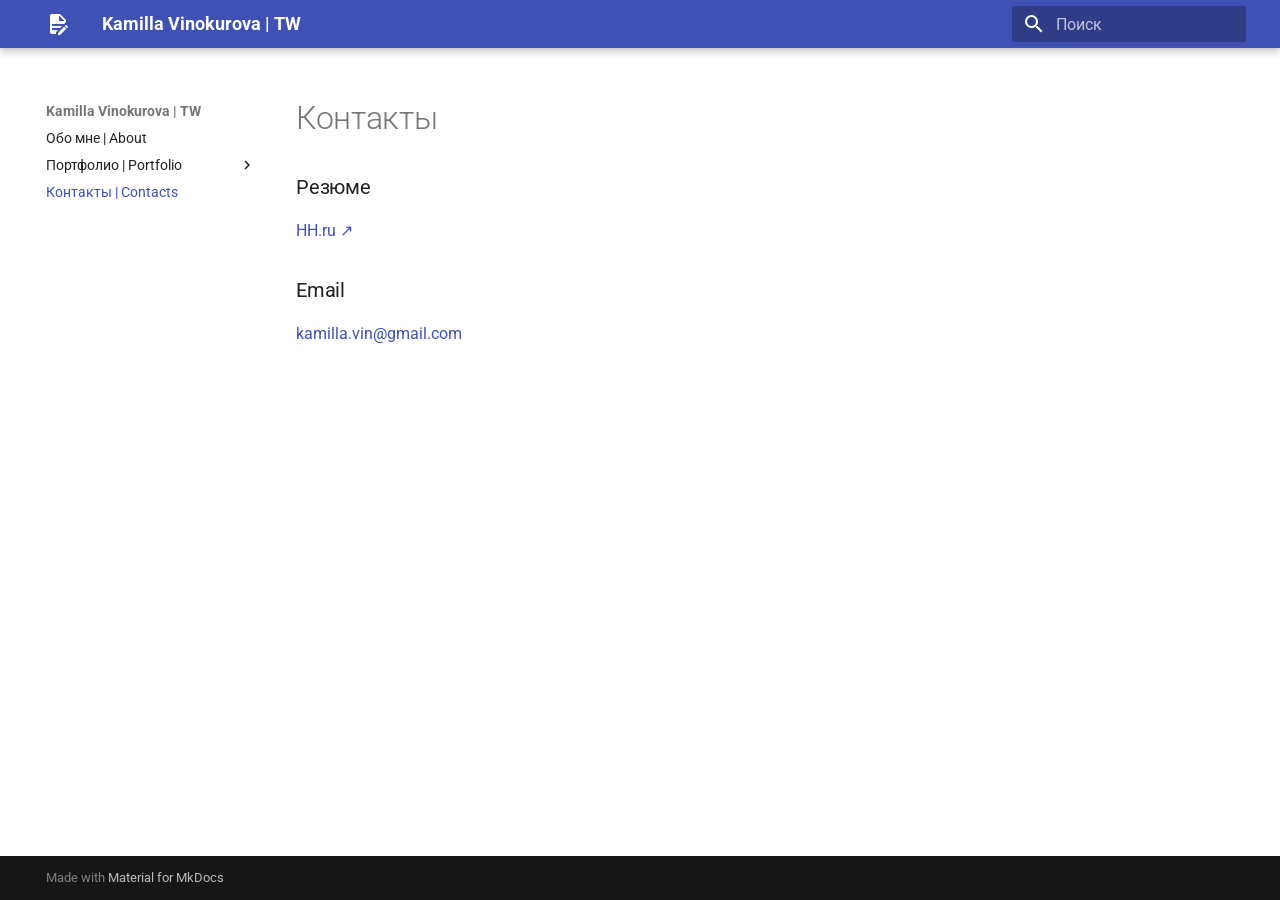
==== commit 2a4f5b37: "Deployed 7d6d5a4 with MkDocs version: 1.5.3" ====
--- a/contacts/index.html
+++ b/contacts/index.html
@@ -18,7 +18,7 @@
     
     
       
-        <title>Контакты - Kamilla Vinokurova | TW</title>
+        <title>Контакты | Contacts - Kamilla Vinokurova | TW</title>
       
     
     
@@ -101,7 +101,7 @@
         <div class="md-header__topic" data-md-component="header-topic">
           <span class="md-ellipsis">
             
-              Контакты
+              Контакты | Contacts
             
           </span>
         </div>
@@ -198,7 +198,7 @@
         
   
   <span class="md-ellipsis">
-    Обо мне
+    Обо мне | About
   </span>
   
 
@@ -228,7 +228,7 @@
             
   
   <span class="md-ellipsis">
-    Портфолио
+    Портфолио | Portfolio
   </span>
   
 
@@ -238,7 +238,7 @@
         <nav class="md-nav" data-md-level="1" aria-labelledby="__nav_2_label" aria-expanded="false">
           <label class="md-nav__title" for="__nav_2">
             <span class="md-nav__icon md-icon"></span>
-            Портфолио
+            Портфолио | Portfolio
           </label>
           <ul class="md-nav__list" data-md-scrollfix>
             
@@ -253,7 +253,7 @@
         
   
   <span class="md-ellipsis">
-    Руководства пользователя
+    Руководства пользователя | User Guides
   </span>
   
 
@@ -274,7 +274,7 @@
         
   
   <span class="md-ellipsis">
-    Datasheets и паспорта
+    Datasheets и паспорта | Datasheets & Specifications
   </span>
   
 
@@ -295,7 +295,7 @@
         
   
   <span class="md-ellipsis">
-    Сертификация
+    Сертификация | Certificarion
   </span>
   
 
@@ -316,7 +316,7 @@
         
   
   <span class="md-ellipsis">
-    Статьи и схемы
+    Статьи и схемы | Articles & Diagrams
   </span>
   
 
@@ -351,7 +351,7 @@
         
   
   <span class="md-ellipsis">
-    Контакты
+    Контакты | Contacts
   </span>
   
 
--- a/stylesheets/extra.css
+++ b/stylesheets/extra.css
@@ -1,7 +1,7 @@
 
 .intro-block {
     display: flex;
-    gap: 40px;
+    gap: 50px;
     align-items: flex-start;
 }
 
@@ -12,7 +12,7 @@
 .profile-photo {
     width: 180px;
     border-radius: 12px;
-    margin-left: 30px;
+    margin-left: 20px;
     margin-top: 22px;
 }
 
